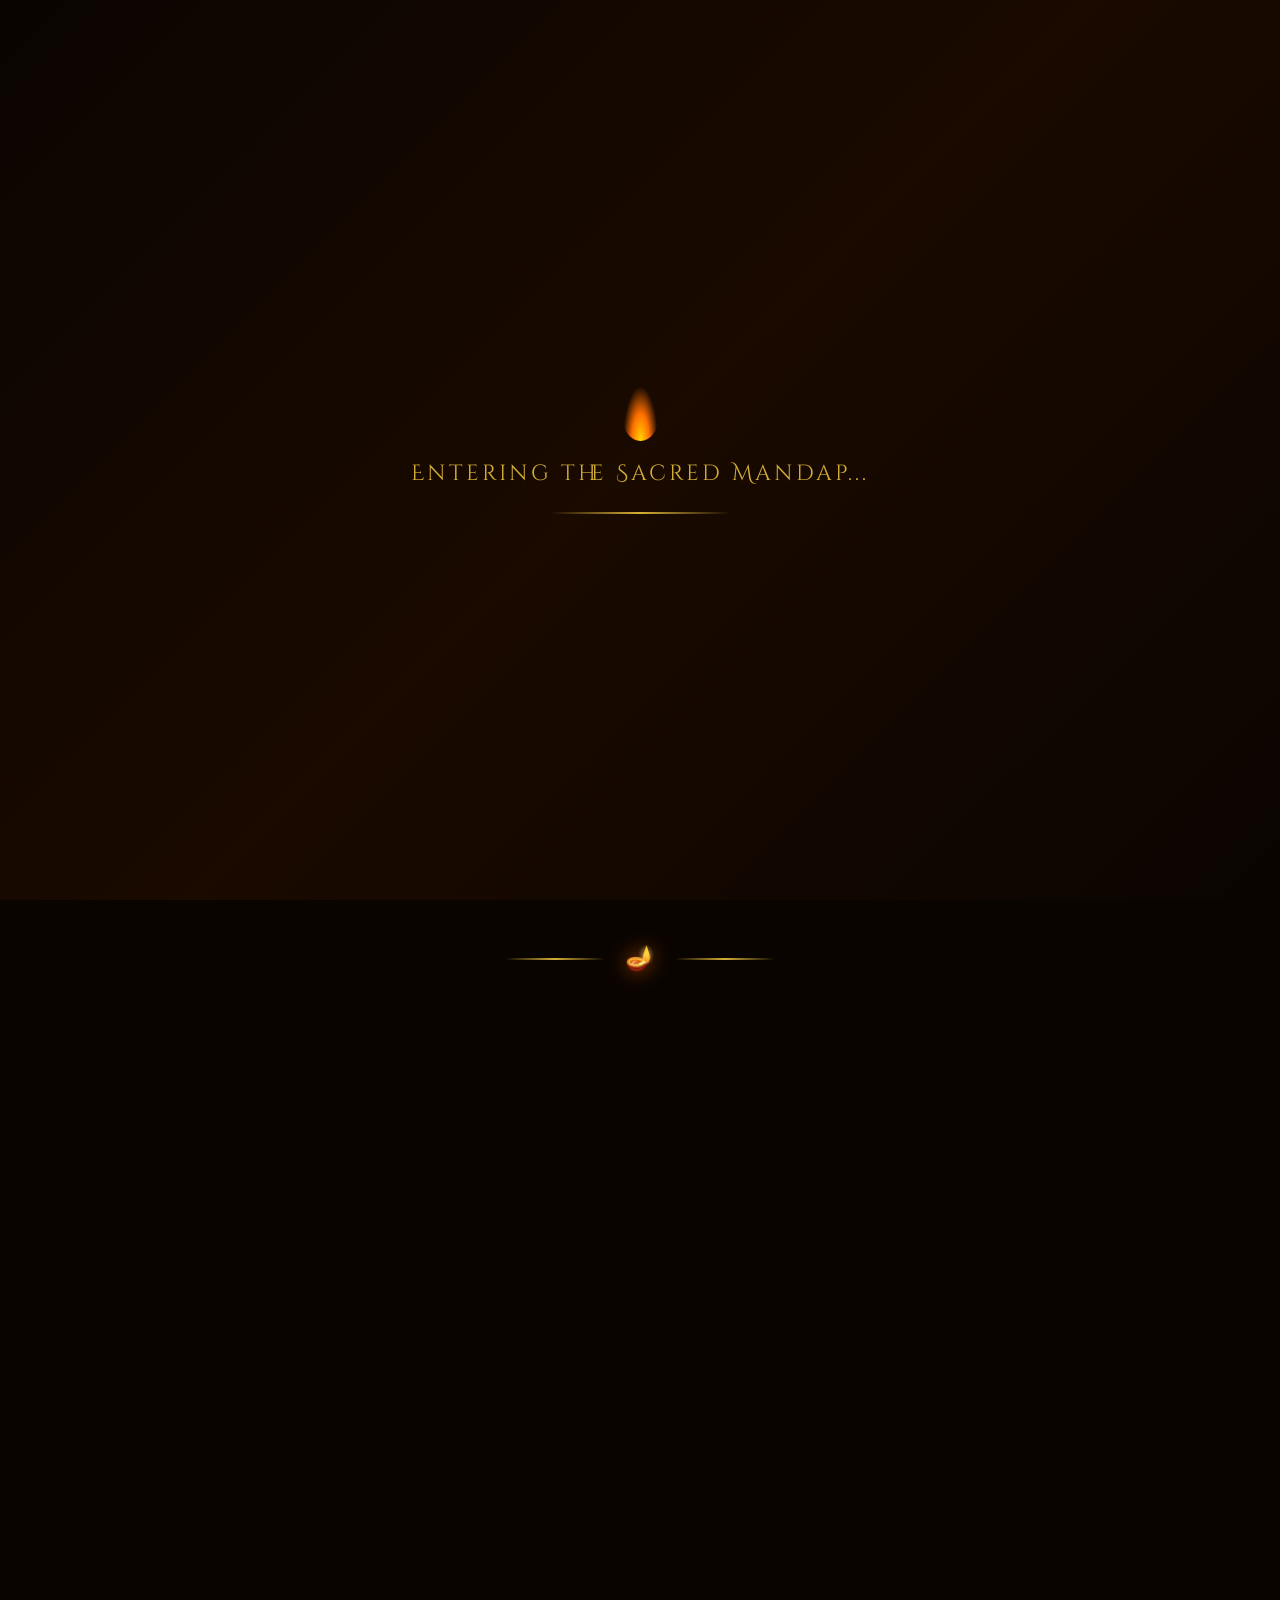
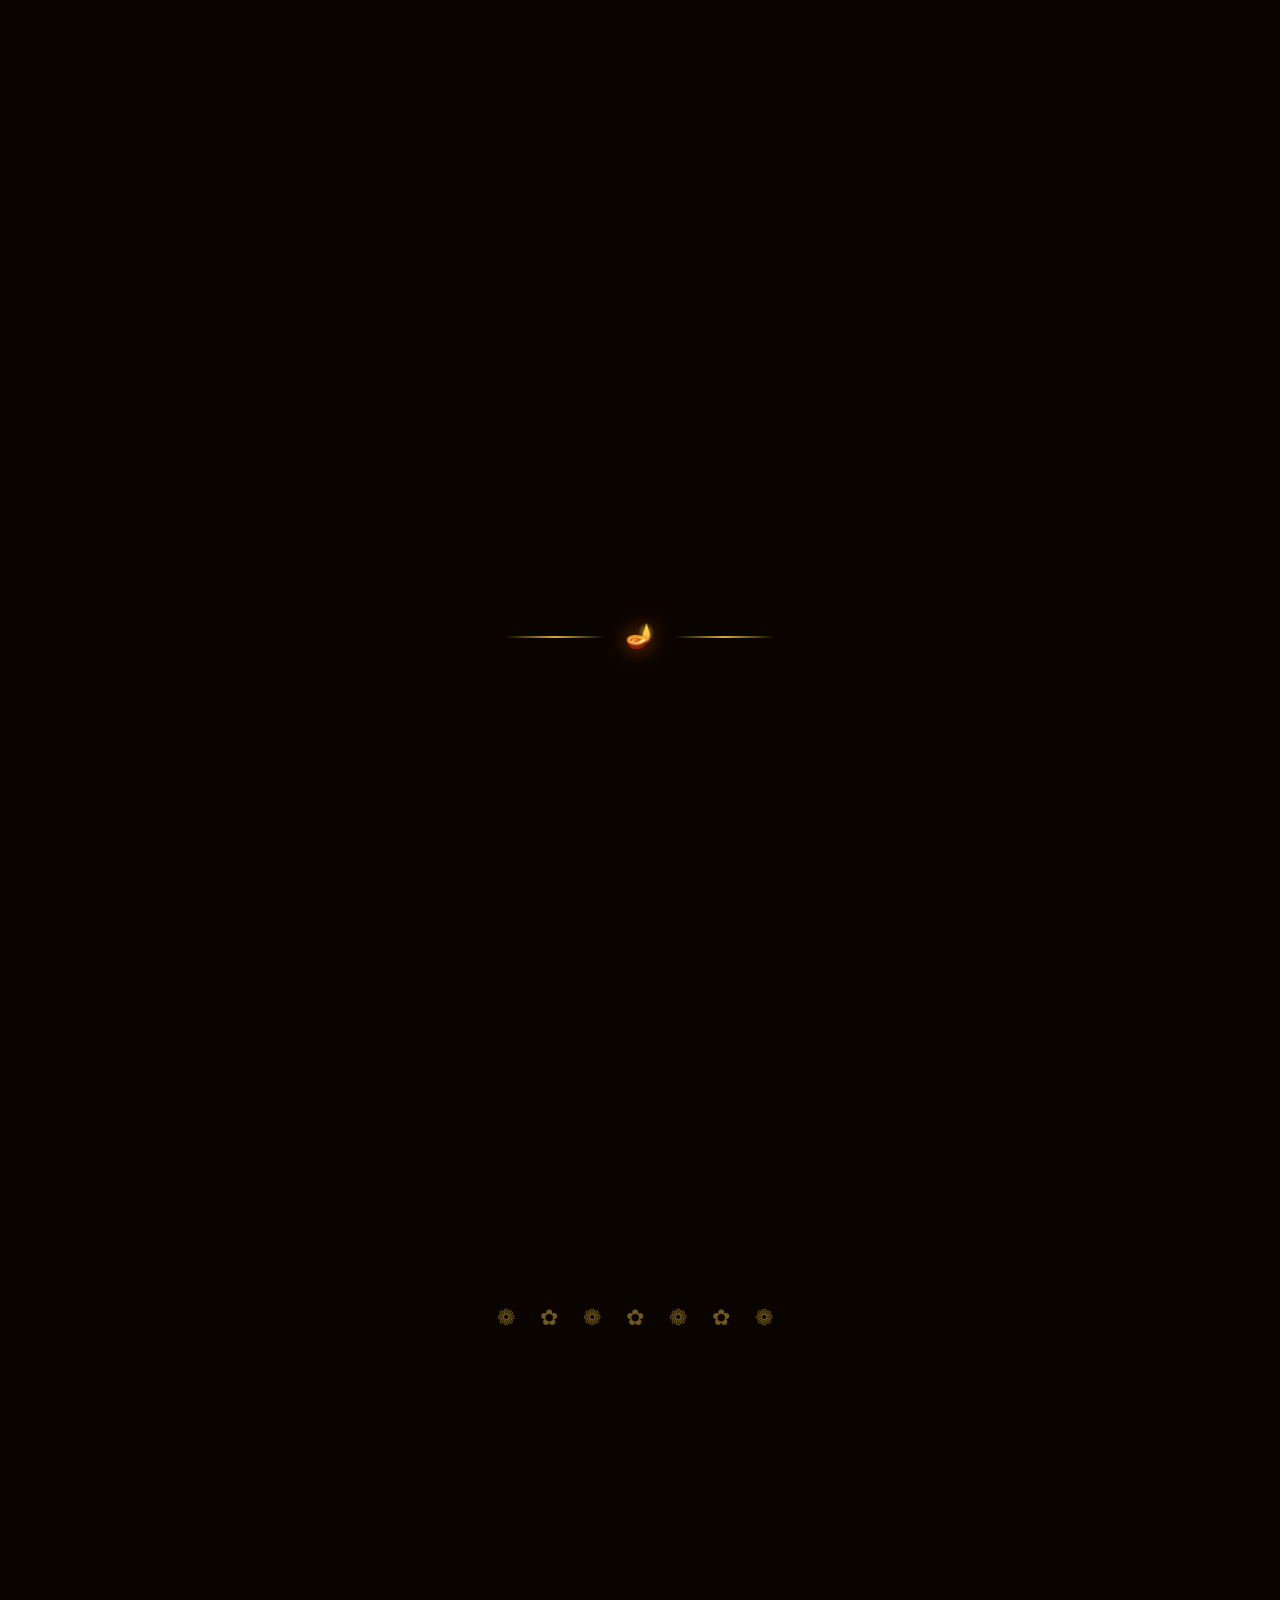
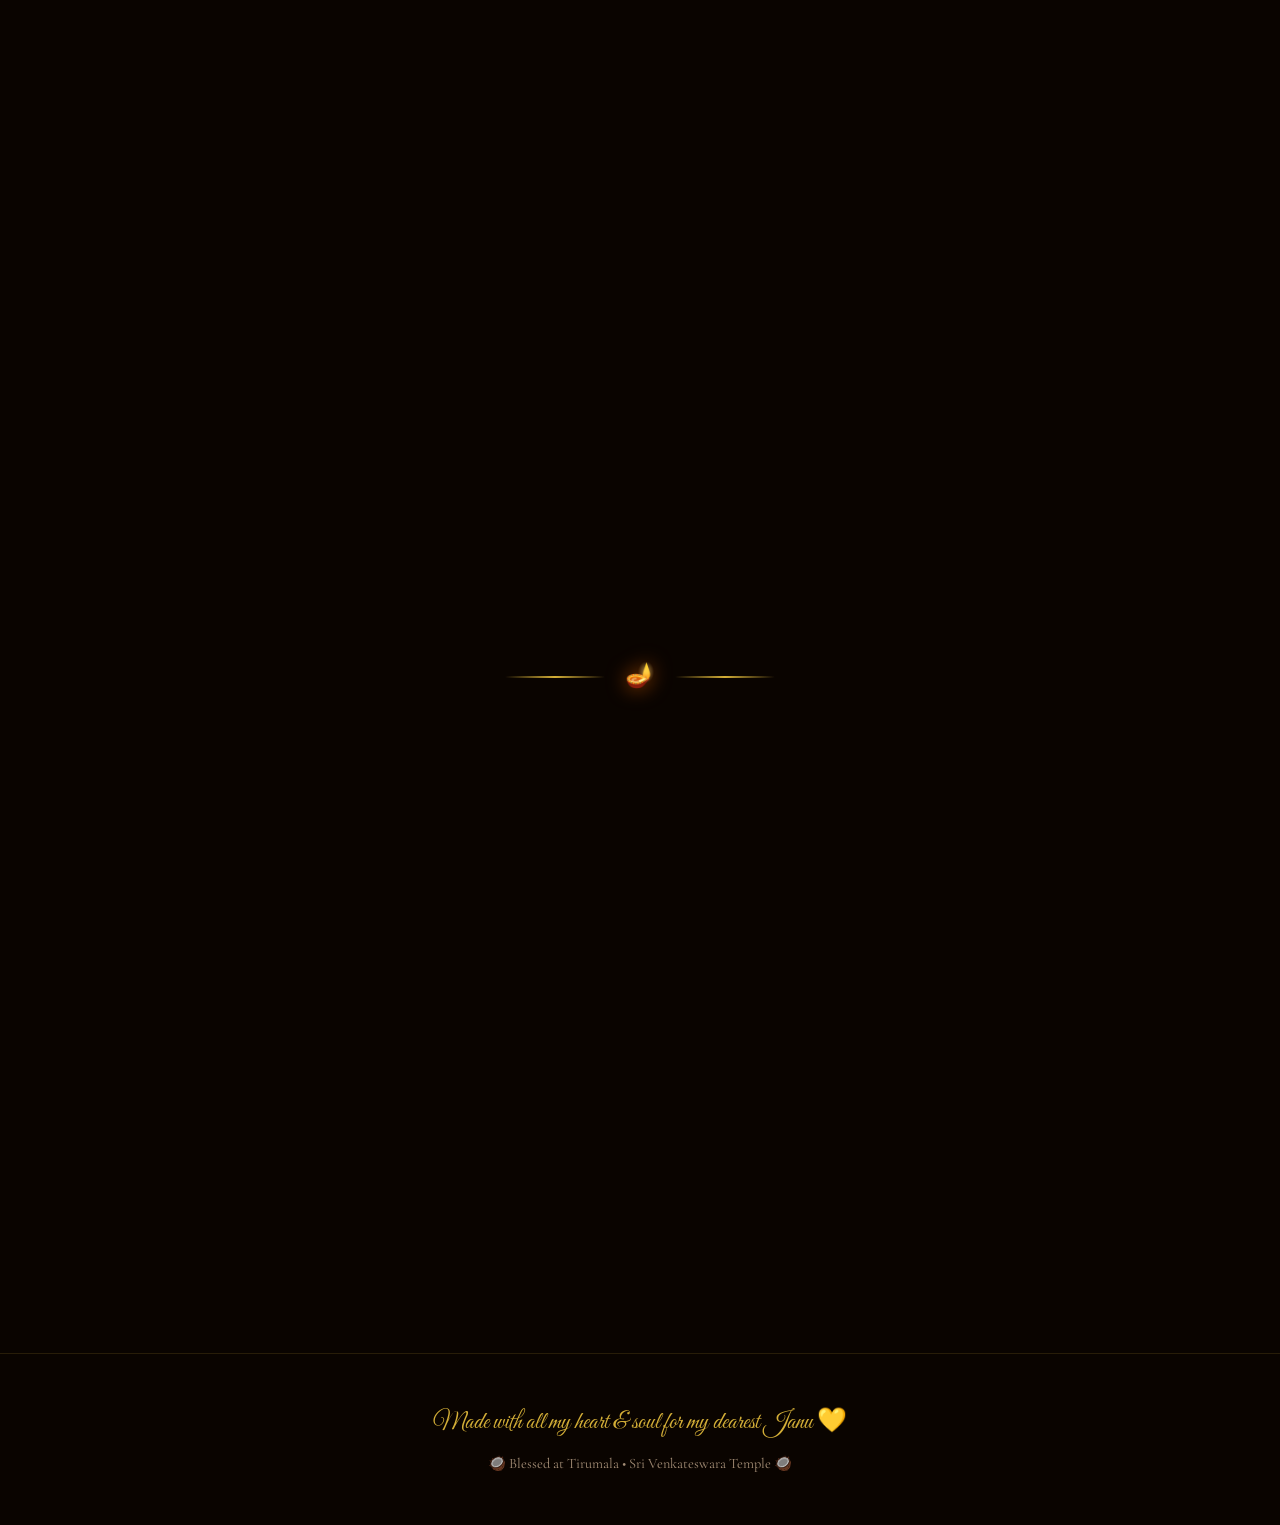
==== celebration.html @ 24739666 "💛 Sacred Wedding Proposal for Janu - Together Forever 💛" ====
<!DOCTYPE html>
<html lang="en">
<head>
  <meta charset="UTF-8">
  <meta name="viewport" content="width=device-width, initial-scale=1.0">
  <title>💛 He Said YES! — Sacred Union at Tirumala 💛</title>
  <link href="https://fonts.googleapis.com/css2?family=Cinzel+Decorative:wght@400;700;900&family=Cormorant+Garamond:ital,wght@0,400;0,600;0,700;1,400&family=Great+Vibes&display=swap" rel="stylesheet">
  <link rel="stylesheet" href="celebration.css">
</head>
<body>
  <audio id="bgMusic" src="assets/sakha.mp4" loop preload="auto"></audio>

  <!-- ENTRANCE OVERLAY -->
  <div class="entrance-overlay" id="entranceOverlay">
    <div class="entrance-flame"></div>
    <p class="entrance-text">Entering the Sacred Mandap...</p>
    <div class="entrance-shimmer"></div>
  </div>

  <!-- BACKGROUNDS -->
  <div class="bg-layer bg-wedding"></div>
  <div class="bg-layer bg-mandap"></div>
  <div class="bg-dark-overlay"></div>

  <!-- PARTICLES -->
  <canvas id="goldCanvas"></canvas>
  <canvas id="petalCanvas"></canvas>
  <canvas id="fireworkCanvas"></canvas>

  <!-- LIGHT RAYS -->
  <div class="divine-rays"></div>

  <!-- MAIN CONTENT -->
  <div class="content-wrapper">

    <!-- HERO CELEBRATION -->
    <section class="celeb-hero">
      <div class="mandap-frame">
        <span class="corner-decor tl">🌿</span>
        <span class="corner-decor tr">🌿</span>
        <span class="corner-decor bl">🌿</span>
        <span class="corner-decor br">🌿</span>
        <div class="lamp-hang left">🪔</div>
        <div class="lamp-hang right">🪔</div>

        <div class="om-symbol">🕉️</div>
        <h1 class="celeb-title">My Janu Said YES! 💛</h1>
        <p class="celeb-subtitle">~ Together Forever ~</p>
        <p class="celeb-subtitle" style="font-family: var(--font-b); font-size: 1.1rem; color: #E6C9A8; animation-delay: 1s;">My heart is complete — my husband, my soulmate, my everything</p>
        <div class="title-underline"></div>
        <p class="celeb-verse">
          "Janu, of all the blessings in my life,<br>
          you are the greatest gift God ever gave me."<br>
          — Your Wife, who loves you the most 💕
        </p>
      </div>
    </section>

    <!-- SACRED RITUALS SECTION -->
    <div class="divider"><span class="dline"></span><span class="ddiya">🪔</span><span class="dline"></span></div>

    <section class="rituals-section reveal">
      <h2 class="section-heading">🔔 My Seven Promises to You, Janu 🔔</h2>
      <div class="vows-grid">
        <div class="vow-card reveal-item" data-delay="0">
          <div class="vow-num">1</div>
          <div class="vow-icon">🌾</div>
          <h3>I Will Nourish Our Love</h3>
          <p>Janu, I promise to fill our home with warmth, your plate with love, and your heart with happiness every single day.</p>
        </div>
        <div class="vow-card reveal-item" data-delay="150">
          <div class="vow-num">2</div>
          <div class="vow-icon">💪</div>
          <h3>I Will Be Your Strength</h3>
          <p>When the world gets heavy, lean on me. I will be your rock, your shelter, your safe place — always, Janu.</p>
        </div>
        <div class="vow-card reveal-item" data-delay="300">
          <div class="vow-num">3</div>
          <div class="vow-icon">🙏</div>
          <h3>My Devotion Is Yours</h3>
          <p>The way I pray to God, that is how I love you — with complete surrender, faith, and devotion. You are my answered prayer.</p>
        </div>
        <div class="vow-card reveal-item" data-delay="450">
          <div class="vow-num">4</div>
          <div class="vow-icon">😊</div>
          <h3>Your Smile Is My World</h3>
          <p>Janu, your smile makes my entire universe light up. I promise to be the reason you smile every morning you wake up.</p>
        </div>
        <div class="vow-card reveal-item" data-delay="600">
          <div class="vow-num">5</div>
          <div class="vow-icon">👨‍👩‍👧‍👦</div>
          <h3>Our Beautiful Family</h3>
          <p>With you, every moment becomes a beautiful memory. Together we will build the most loving family this world has ever seen.</p>
        </div>
        <div class="vow-card reveal-item" data-delay="750">
          <div class="vow-num">6</div>
          <div class="vow-icon">🕊️</div>
          <h3>I Choose You Every Day</h3>
          <p>In every argument, I choose us. In every storm, I choose you. Janu, no matter what life brings — I will always choose you.</p>
        </div>
        <div class="vow-card reveal-item" data-delay="900">
          <div class="vow-num">7</div>
          <div class="vow-icon">💕</div>
          <h3>Seven Lifetimes With You</h3>
          <p>If God asks me to choose again in the next life, I will find you and marry you all over again. You are my forever, Janu.</p>
        </div>
      </div>
    </section>

    <!-- SACRED FIRE -->
    <div class="divider"><span class="dline"></span><span class="ddiya">🪔</span><span class="dline"></span></div>

    <section class="fire-section reveal">
      <h2 class="section-heading">🔥 Agni Saakshi — Our Eternal Flame 🔥</h2>
      <p class="fire-text">Janu, just like this sacred fire that never dies — my love for you burns brighter with every passing day. You are my warmth, my light, my everything.</p>
      <div class="havan-kund">
        <div class="fire-glow-ring"></div>
        <div class="flames-container">
          <div class="fl fl1"></div>
          <div class="fl fl2"></div>
          <div class="fl fl3"></div>
          <div class="fl fl4"></div>
          <div class="fl fl5"></div>
        </div>
        <div class="kund-base"></div>
        <div class="kund-bottom"></div>
      </div>
      <div class="mantra-text reveal">"ॐ सप्तपदी भव — With seven steps, we become friends for life"</div>
    </section>

    <!-- BLESSING SECTION -->
    <div class="rangoli-break">❁ ✿ ❁ ✿ ❁ ✿ ❁</div>

    <section class="blessing-section reveal">
      <div class="mandap-frame blessing-frame">
        <div class="blessing-icon">💖</div>
        <h2 class="blessing-title">My Heart to Yours, Janu</h2>
        <p class="blessing-text" id="blessingText">
          Janu, I don't know what I did to deserve someone as wonderful as you. 
          You are the best husband any wife could ever dream of. 
          You make me feel safe, loved, and cherished every single day. 
          When I see you, I see my whole world — my home, my peace, my happiness. 
          I love the way you care for me, the way you make me laugh, the way you hold my hand through everything. 
          No one in this entire universe can love you the way I do — because my love for you has no limit, no end, no condition. 
          You are my Janu, my soulmate, my answered prayer. 
          I love you more than words can ever say — today, tomorrow, and for every lifetime after this. 
          Your wife loves you the most in this world and beyond. 
          Govinda! Govinda! Govinda! 🙏
        </p>
        <div class="blessing-underline" id="blessingLine"></div>
      </div>
    </section>

    <!-- FOREVER SECTION -->
    <div class="divider"><span class="dline"></span><span class="ddiya">🪔</span><span class="dline"></span></div>

    <section class="forever-section reveal">
      <div class="forever-ring">💍</div>
      <h2 class="forever-title">Together Forever 💛</h2>
      <p class="forever-sub">Your wife loves you the most, Janu — today, tomorrow, and in every lifetime 💕</p>
      <div class="forever-diyas">
        <span class="fd">🪔</span><span class="fd">🪔</span><span class="fd">🪔</span><span class="fd">🪔</span><span class="fd">🪔</span>
      </div>
      <a href="index.html" class="back-btn">🏠 Return to Proposal</a>
    </section>

    <!-- FOOTER -->
    <footer class="celeb-footer">
      <p class="footer-main">Made with all my heart & soul for my dearest Janu 💛</p>
      <p class="footer-sub">🥥 Blessed at Tirumala • Sri Venkateswara Temple 🥥</p>
    </footer>

  </div>

  <!-- MUSIC CONTROL -->
  <div class="music-ctrl">
    <button class="music-btn" id="musicBtn" onclick="togglePanel()">🎵</button>
    <div class="music-panel" id="musicPanel">
      <label>🎶 WEDDING MUSIC</label>
      <button class="ctrl-btn" id="playBtn" onclick="togglePlay()">▶ Play Mangala Vaadyam</button>
      <label>📂 YOUR SONG</label>
      <input type="file" accept="audio/*" onchange="uploadSong(event)">
      <label>📜 TRACKS</label>
      <select id="trackSelect" onchange="switchTrack(this.value)">
        <option value="sakha">🎵 Sakha</option>
      </select>
    </div>
  </div>

  <script src="celebration.js"></script>
</body>
</html>
---- celebration.css ----
:root {
  --gold: #D4AF37; --gold-light: #FFD700; --red-deep: #8B0000;
  --red-vermillion: #C62828; --ivory: #F8F1E5; --beige: #E6C9A8;
  --green: #2E7D32; --orange: #FF6F00;
  --font-h: 'Cinzel Decorative', serif;
  --font-b: 'Cormorant Garamond', serif;
  --font-a: 'Great Vibes', cursive;
}
*, *::before, *::after { margin:0; padding:0; box-sizing:border-box; }
html { scroll-behavior:smooth; overflow-x:hidden; }
body { font-family:var(--font-b); background:#0a0400; color:#f0e6d2; overflow-x:hidden; line-height:1.6; }

/* === ENTRANCE === */
.entrance-overlay {
  position:fixed; inset:0; z-index:10000;
  background:linear-gradient(135deg,#0a0400,#1a0a00,#0a0400);
  display:flex; flex-direction:column; align-items:center; justify-content:center;
  transition:opacity 1.2s ease, visibility 1.2s ease;
}
.entrance-overlay.hidden { opacity:0; visibility:hidden; pointer-events:none; }
.entrance-flame {
  width:35px; height:55px; margin-bottom:15px;
  background:radial-gradient(ellipse at bottom,var(--gold-light),var(--orange),transparent 70%);
  border-radius:50% 50% 50% 50%/60% 60% 40% 40%;
  animation:flame .5s ease-in-out infinite alternate;
}
.entrance-text {
  font-family:var(--font-h); color:var(--gold); font-size:1.4rem;
  letter-spacing:3px; opacity:0; animation:fadeUp 1s ease .5s forwards;
}
.entrance-shimmer {
  width:180px; height:2px; margin-top:20px;
  background:linear-gradient(90deg,transparent,var(--gold),transparent);
  animation:shimmer 2s ease infinite;
}

/* === BACKGROUNDS === */
.bg-layer { position:fixed; inset:0; z-index:-3; background-size:cover; background-position:center; }
.bg-wedding { background-image:url('assets/tirupathi-wedding.png'); opacity:.5; }
.bg-mandap { background-image:url('assets/temple-mandap.png'); opacity:.25; mix-blend-mode:overlay; }
.bg-dark-overlay {
  position:fixed; inset:0; z-index:-2;
  background:linear-gradient(180deg,rgba(10,4,0,.6),rgba(10,4,0,.3) 50%,rgba(10,4,0,.7));
}
#goldCanvas, #petalCanvas, #fireworkCanvas { position:fixed; inset:0; z-index:1; pointer-events:none; }
.divine-rays {
  position:fixed; top:-60%; left:50%; transform:translateX(-50%);
  width:220vw; height:120vh; z-index:1; pointer-events:none; opacity:.4;
  background:conic-gradient(from 180deg at 50% 0%,
    transparent 38%,rgba(212,175,55,.07) 44%,transparent 50%,
    transparent 56%,rgba(255,215,0,.05) 60%,transparent 64%);
  animation:rotateRays 40s linear infinite;
}
.content-wrapper { position:relative; z-index:2; }

/* === MANDAP FRAME === */
.mandap-frame {
  position:relative; border:3px solid var(--gold); padding:60px 40px;
  margin:0 auto; max-width:850px;
  background:rgba(10,4,0,.7); backdrop-filter:blur(12px);
  box-shadow:0 0 80px rgba(212,175,55,.15), inset 0 0 80px rgba(212,175,55,.04);
}
.mandap-frame::before, .mandap-frame::after {
  content:''; position:absolute; width:35px; height:35px; border:3px solid var(--gold);
}
.mandap-frame::before { top:8px; left:8px; border-right:none; border-bottom:none; }
.mandap-frame::after { bottom:8px; right:8px; border-left:none; border-top:none; }
.corner-decor { position:absolute; font-size:3rem; opacity:.3; }
.corner-decor.tl { top:5px; left:5px; transform:rotate(-30deg); }
.corner-decor.tr { top:5px; right:5px; transform:rotate(30deg) scaleX(-1); }
.corner-decor.bl { bottom:5px; left:5px; transform:rotate(30deg); }
.corner-decor.br { bottom:5px; right:5px; transform:rotate(-30deg) scaleX(-1); }
.lamp-hang {
  position:absolute; top:0; font-size:2.2rem;
  animation:swing 3s ease-in-out infinite; transform-origin:top center;
  filter:drop-shadow(0 0 12px rgba(255,111,0,.5));
}
.lamp-hang.left { left:4%; }
.lamp-hang.right { right:4%; }

/* === HERO === */
.celeb-hero { min-height:100vh; display:flex; align-items:center; justify-content:center; padding:40px 20px; }
.om-symbol {
  display:block; text-align:center; font-size:3rem;
  text-shadow:0 0 40px rgba(212,175,55,.5); margin-bottom:15px;
}
.celeb-title {
  font-family:var(--font-h); text-align:center;
  font-size:clamp(2rem,5.5vw,3.8rem);
  background:linear-gradient(135deg,var(--gold),var(--gold-light));
  -webkit-background-clip:text; -webkit-text-fill-color:transparent;
  background-clip:text; line-height:1.3; margin-bottom:12px;
  opacity:0; animation:fadeUp 1.2s ease .3s forwards;
}
.celeb-subtitle {
  font-family:var(--font-a); text-align:center;
  font-size:clamp(1.2rem,3vw,2rem); color:var(--beige);
  opacity:0; animation:fadeUp 1.2s ease .8s forwards;
}
.title-underline {
  width:0; height:3px; margin:25px auto;
  background:linear-gradient(90deg,transparent,var(--gold),transparent);
  animation:growLine 1.5s ease 1.5s forwards;
}
.celeb-verse {
  font-family:var(--font-b); text-align:center; font-style:italic;
  font-size:1.15rem; color:var(--beige); opacity:.8; margin-top:15px;
  opacity:0; animation:fadeUp 1s ease 2s forwards;
}

/* === DIVIDERS === */
.divider { display:flex; align-items:center; justify-content:center; gap:20px; padding:40px 0; }
.dline { width:100px; height:2px; background:linear-gradient(90deg,transparent,var(--gold),transparent); }
.ddiya { font-size:1.5rem; animation:diyaPulse 2s ease-in-out infinite; filter:drop-shadow(0 0 10px rgba(255,111,0,.6)); }
.rangoli-break { text-align:center; padding:30px 0; font-size:1.4rem; opacity:.5; letter-spacing:10px; color:var(--gold); }

/* === SECTIONS === */
section { padding:80px 20px; }
.section-heading {
  font-family:var(--font-h); text-align:center;
  font-size:clamp(1.4rem,3.5vw,2.2rem);
  background:linear-gradient(135deg,var(--gold),var(--gold-light));
  -webkit-background-clip:text; -webkit-text-fill-color:transparent;
  background-clip:text; margin-bottom:45px;
}

/* === VOWS === */
.vows-grid {
  display:grid; grid-template-columns:repeat(auto-fit,minmax(240px,1fr));
  gap:25px; max-width:900px; margin:0 auto;
}
.vow-card {
  background:rgba(248,241,229,.08); border:1px solid rgba(212,175,55,.25);
  border-radius:16px; padding:30px 20px; text-align:center;
  backdrop-filter:blur(8px); position:relative; overflow:hidden;
  opacity:0; transform:translateY(30px); transition:all .6s ease;
  box-shadow:0 4px 25px rgba(0,0,0,.2);
}
.vow-card.visible { opacity:1; transform:translateY(0); }
.vow-card:hover { transform:translateY(-5px); box-shadow:0 8px 40px rgba(212,175,55,.15); border-color:var(--gold); }
.vow-num {
  position:absolute; top:10px; right:15px;
  font-family:var(--font-h); font-size:2.5rem; opacity:.1; color:var(--gold);
}
.vow-icon { font-size:2.5rem; margin-bottom:12px; }
.vow-card h3 { font-family:var(--font-h); font-size:1rem; color:var(--gold); letter-spacing:2px; margin-bottom:10px; }
.vow-card p { font-size:.95rem; color:var(--beige); line-height:1.5; }

/* === FIRE === */
.fire-section { text-align:center; }
.fire-text { font-style:italic; color:var(--beige); max-width:500px; margin:0 auto 35px; font-size:1.1rem; }
.havan-kund { width:220px; height:160px; margin:0 auto; position:relative; }
.kund-base {
  position:absolute; bottom:0; left:50%; transform:translateX(-50%);
  width:200px; height:35px; background:linear-gradient(180deg,#8B4513,#4a1e06);
  border-radius:0 0 50% 50%; box-shadow:0 5px 20px rgba(0,0,0,.5);
}
.kund-bottom {
  position:absolute; bottom:-8px; left:50%; transform:translateX(-50%);
  width:160px; height:15px; background:#3a1505; border-radius:0 0 40% 40%;
}
.flames-container { position:absolute; bottom:28px; left:50%; transform:translateX(-50%); width:120px; height:110px; }
.fl {
  position:absolute; bottom:0; border-radius:50% 50% 50% 50%/60% 60% 40% 40%;
  animation:flame .35s ease-in-out infinite alternate;
}
.fl1 { width:45px; height:80px; left:38px; background:radial-gradient(ellipse at bottom,#fff8,#FFD700,var(--orange),transparent 85%); }
.fl2 { width:30px; height:60px; left:20px; background:radial-gradient(ellipse at bottom,#FFA500,var(--orange),transparent 80%); animation-delay:.1s; }
.fl3 { width:30px; height:60px; left:62px; background:radial-gradient(ellipse at bottom,#FFA500,#ff4500,transparent 80%); animation-delay:.2s; }
.fl4 { width:20px; height:45px; left:10px; background:radial-gradient(ellipse at bottom,#FFD700,transparent 80%); animation-delay:.15s; }
.fl5 { width:20px; height:45px; left:78px; background:radial-gradient(ellipse at bottom,#FFD700,transparent 80%); animation-delay:.25s; }
.fire-glow-ring {
  position:absolute; bottom:-15px; left:50%; transform:translateX(-50%);
  width:280px; height:120px; border-radius:50%;
  background:radial-gradient(ellipse,rgba(255,111,0,.35),transparent 65%);
  animation:glowP 2s ease-in-out infinite;
}
.mantra-text {
  font-family:var(--font-b); font-size:1rem; color:var(--gold);
  margin-top:35px; font-style:italic; opacity:.8;
}

/* === BLESSING === */
.blessing-section { display:flex; justify-content:center; padding:80px 20px; }
.blessing-frame { text-align:center; max-width:700px; }
.blessing-icon { font-size:3rem; margin-bottom:15px; }
.blessing-title {
  font-family:var(--font-h); font-size:clamp(1.3rem,3vw,2rem);
  background:linear-gradient(135deg,var(--gold),var(--gold-light));
  -webkit-background-clip:text; -webkit-text-fill-color:transparent;
  background-clip:text; margin-bottom:30px;
}
.blessing-text {
  font-size:clamp(1.05rem,2vw,1.25rem); color:var(--beige);
  line-height:2; font-style:italic;
}
.blessing-text .bword {
  display:inline-block; opacity:0; transform:translateY(8px);
  transition:opacity .4s ease, transform .4s ease; margin:0 3px;
}
.blessing-text .bword.vis { opacity:1; transform:translateY(0); }
.blessing-underline { width:0; height:3px; margin:30px auto 0; background:linear-gradient(90deg,transparent,var(--gold),transparent); transition:width 1s ease; }
.blessing-underline.vis { width:180px; }

/* === FOREVER === */
.forever-section { text-align:center; padding:80px 20px; }
.forever-ring { font-size:5rem; animation:floatS 3s ease-in-out infinite; }
.forever-title {
  font-family:var(--font-a); font-size:clamp(2rem,5vw,3.5rem); color:var(--gold);
  text-shadow:0 0 30px rgba(212,175,55,.4); margin:15px 0;
}
.forever-sub { color:var(--beige); font-size:1.1rem; font-style:italic; }
.forever-diyas { display:flex; gap:25px; justify-content:center; margin:30px 0; font-size:1.8rem; }
.fd { animation:diyaPulse 2s ease-in-out infinite; }
.fd:nth-child(2) { animation-delay:.4s; }
.fd:nth-child(3) { animation-delay:.8s; }
.fd:nth-child(4) { animation-delay:1.2s; }
.fd:nth-child(5) { animation-delay:1.6s; }
.back-btn {
  display:inline-block; margin-top:20px; padding:14px 35px;
  font-family:var(--font-h); font-size:.9rem; letter-spacing:2px;
  color:var(--gold); border:2px solid var(--gold); border-radius:50px;
  text-decoration:none; transition:all .3s ease;
}
.back-btn:hover { background:rgba(212,175,55,.15); box-shadow:0 0 30px rgba(212,175,55,.3); transform:scale(1.05); }

/* === FOOTER === */
.celeb-footer { text-align:center; padding:50px 20px; border-top:1px solid rgba(212,175,55,.15); }
.footer-main { font-family:var(--font-a); font-size:1.5rem; color:var(--gold); }
.footer-sub { font-size:.9rem; color:var(--beige); margin-top:10px; opacity:.7; }

/* === MUSIC === */
.music-ctrl { position:fixed; bottom:30px; right:30px; z-index:1000; }
.music-btn {
  width:56px; height:56px; border-radius:50%;
  background:linear-gradient(135deg,var(--gold),var(--gold-light));
  border:2px solid var(--gold); cursor:pointer; font-size:1.4rem;
  display:flex; align-items:center; justify-content:center;
  box-shadow:0 4px 20px rgba(212,175,55,.3); transition:all .3s ease;
}
.music-btn:hover { transform:scale(1.1); }
.music-btn.playing { animation:musicP 1.5s ease-in-out infinite; }
.music-panel {
  position:absolute; bottom:70px; right:0;
  background:rgba(20,10,2,.92); backdrop-filter:blur(12px);
  border:2px solid var(--gold); border-radius:16px;
  padding:18px; width:250px; display:none; flex-direction:column; gap:10px;
  box-shadow:0 10px 40px rgba(0,0,0,.4);
}
.music-panel.open { display:flex; }
.music-panel label { font-family:var(--font-h); font-size:.65rem; color:var(--gold); letter-spacing:2px; }
.music-panel input[type="file"] { font-size:.8rem; color:var(--beige); }
.music-panel select { padding:8px; border:1px solid var(--gold); border-radius:8px; background:rgba(248,241,229,.1); color:var(--beige); font-family:var(--font-b); }
.ctrl-btn {
  padding:10px 16px; font-family:var(--font-h); font-size:.75rem;
  background:linear-gradient(135deg,var(--gold),var(--gold-light));
  color:#1a0a00; border:none; border-radius:8px; cursor:pointer; letter-spacing:1px;
  transition:all .3s ease;
}
.ctrl-btn:hover { transform:scale(1.03); box-shadow:0 0 20px rgba(212,175,55,.4); }

/* === REVEAL === */
.reveal { opacity:0; transform:translateY(35px); transition:all .8s ease-out; }
.reveal.visible { opacity:1; transform:translateY(0); }

/* === KEYFRAMES === */
@keyframes fadeUp { to { opacity:1; transform:translateY(0); } }
@keyframes flame {
  0% { transform:scaleY(1) scaleX(1) rotate(-2deg); }
  100% { transform:scaleY(1.12) scaleX(.88) rotate(2deg); }
}
@keyframes shimmer { 0% { transform:translateX(-180px); } 100% { transform:translateX(180px); } }
@keyframes rotateRays { to { transform:translateX(-50%) rotate(360deg); } }
@keyframes diyaPulse {
  0%,100% { opacity:1; filter:drop-shadow(0 0 8px rgba(255,111,0,.6)); }
  50% { opacity:.7; filter:drop-shadow(0 0 22px rgba(255,111,0,.9)); }
}
@keyframes glowP {
  0%,100% { opacity:.5; transform:translateX(-50%) scale(1); }
  50% { opacity:1; transform:translateX(-50%) scale(1.1); }
}
@keyframes floatS { 0%,100% { transform:translateY(0); } 50% { transform:translateY(-18px); } }
@keyframes swing { 0%,100% { transform:rotate(-5deg); } 50% { transform:rotate(5deg); } }
@keyframes growLine { to { width:200px; } }
@keyframes musicP {
  0%,100% { box-shadow:0 0 20px rgba(212,175,55,.3); }
  50% { box-shadow:0 0 45px rgba(212,175,55,.7); }
}

/* === RESPONSIVE === */
@media (max-width:768px) {
  .mandap-frame { padding:40px 20px; margin:0 15px; }
  .vows-grid { grid-template-columns:1fr 1fr; }
  .lamp-hang { font-size:1.5rem; }
  .corner-decor { font-size:2rem; }
}
@media (max-width:480px) {
  .vows-grid { grid-template-columns:1fr; }
  .havan-kund { transform:scale(.85); }
}
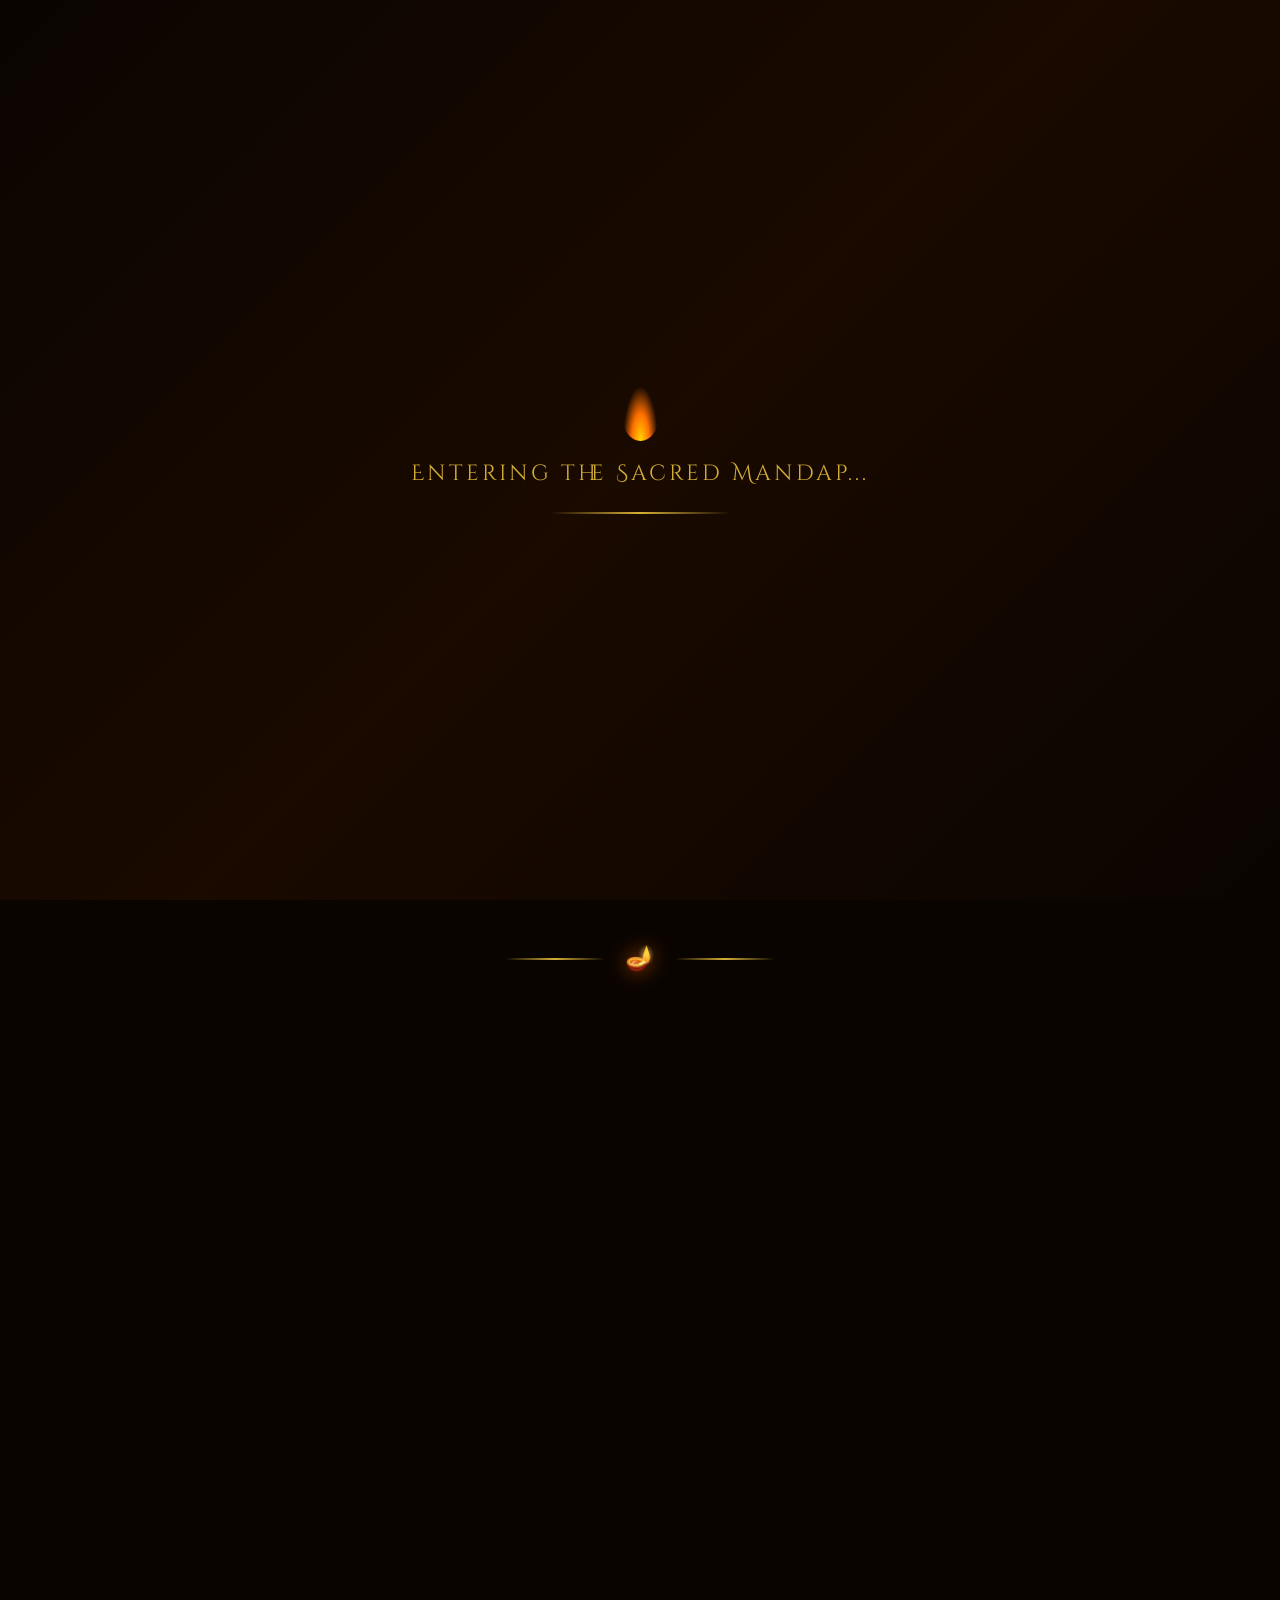
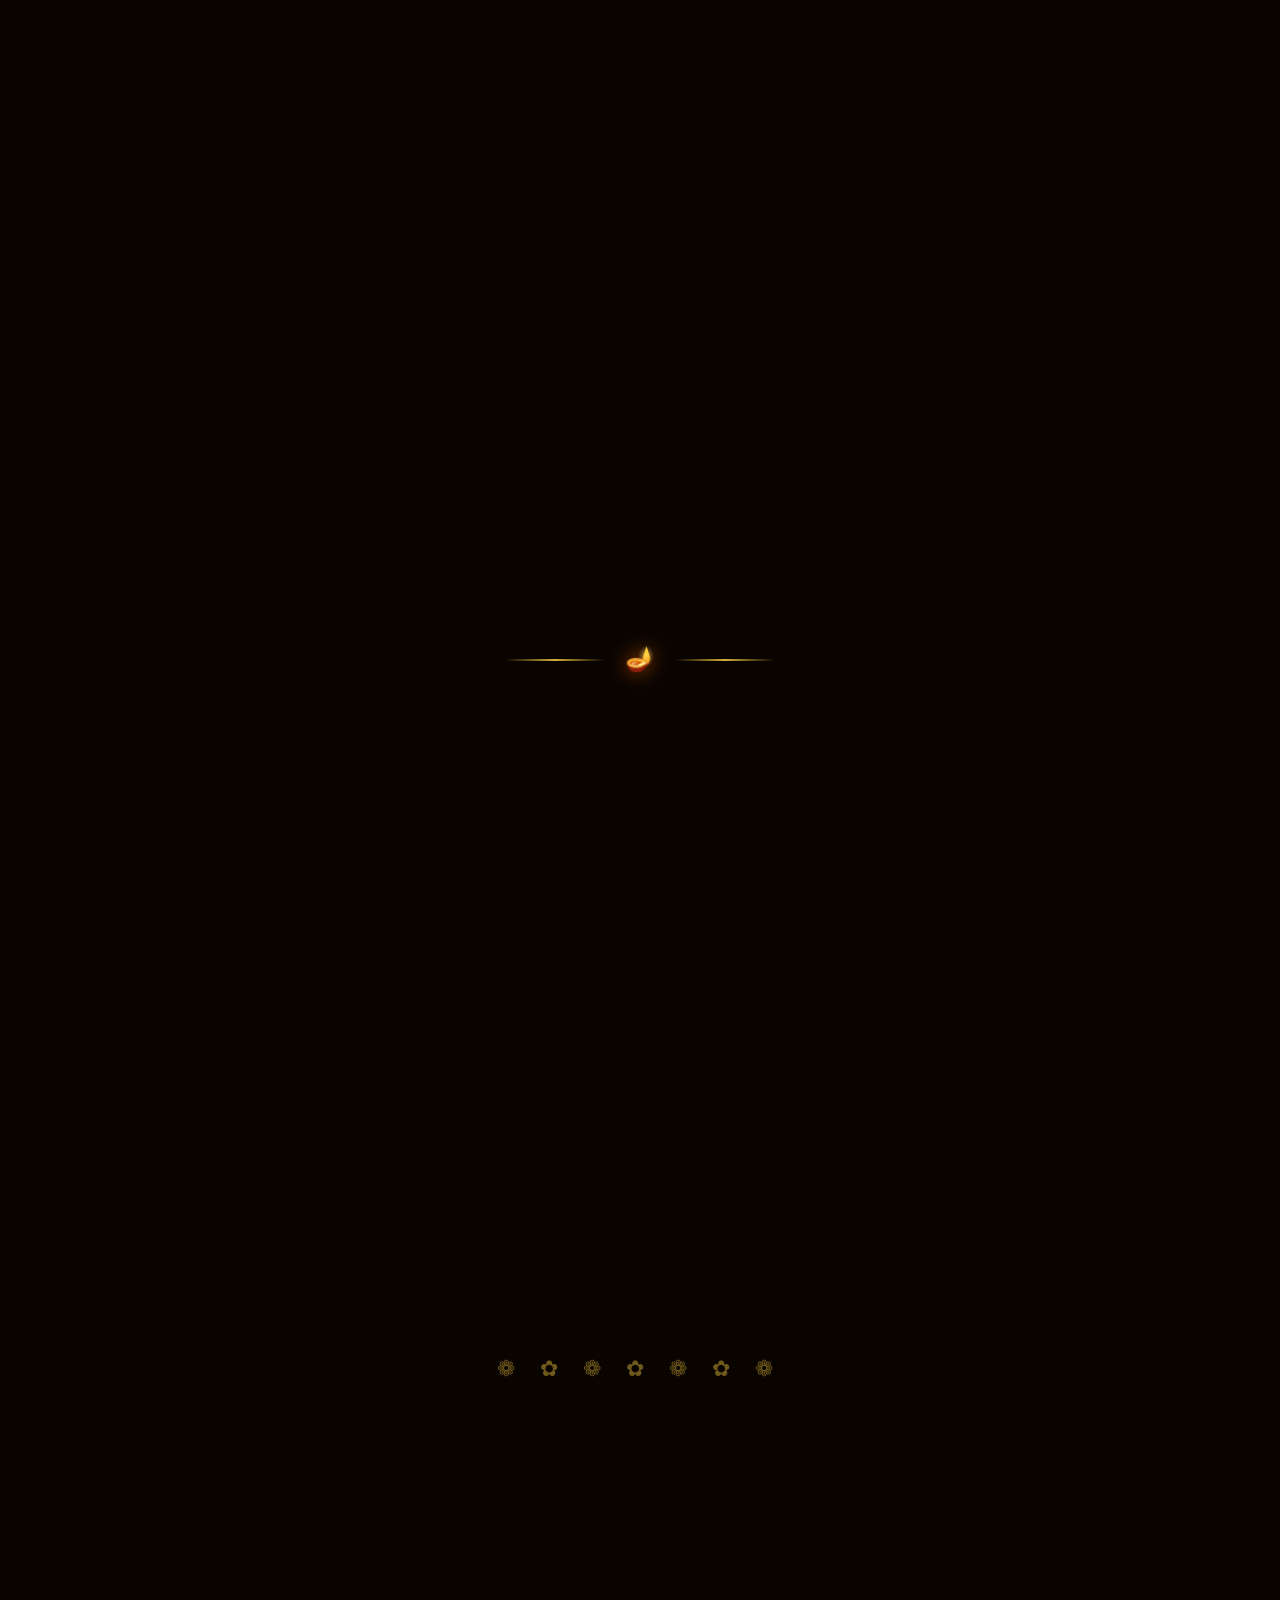
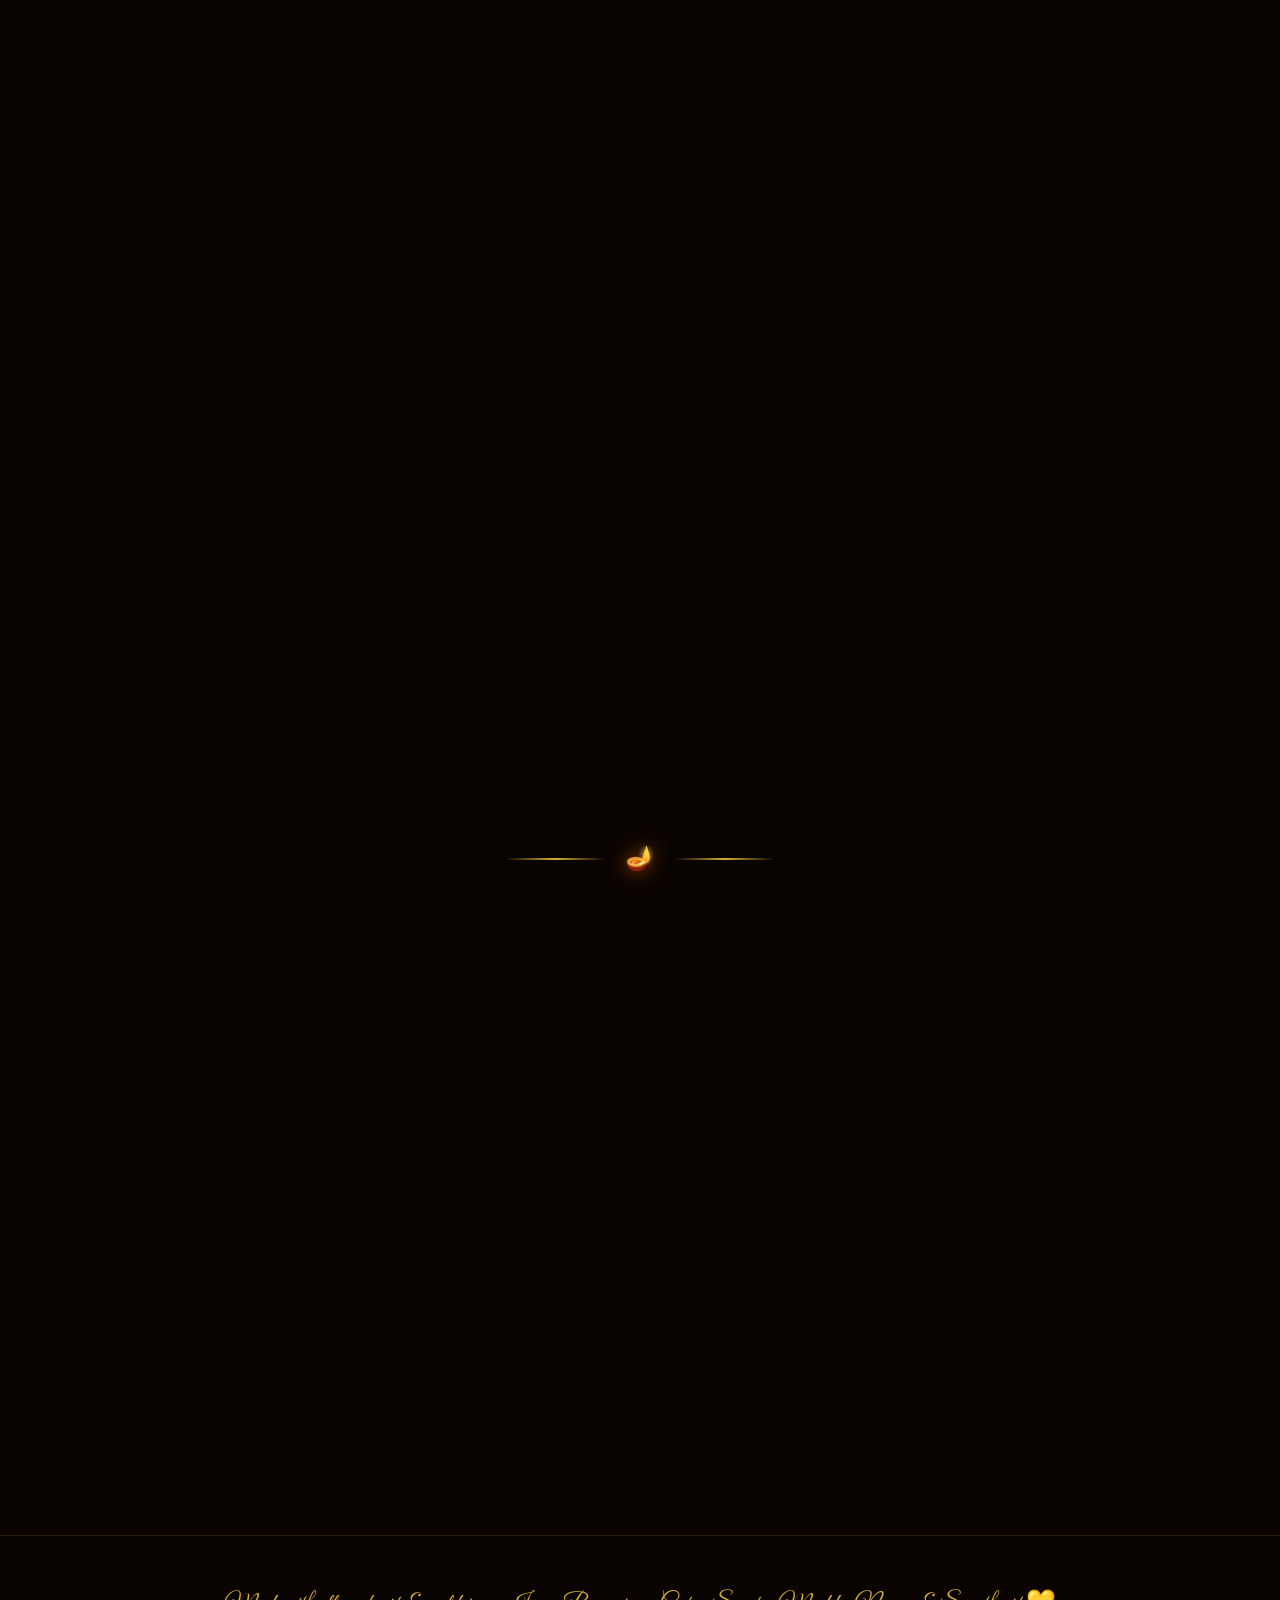
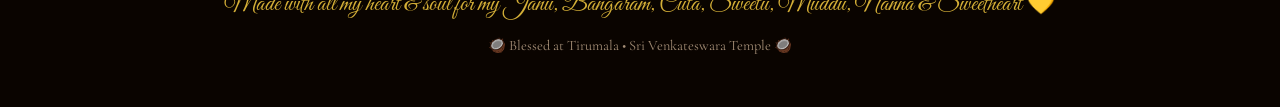
==== commit 98bb23b7: "Added pet names Cuta Sweetu Muddu Bangaram Nanna Sweetheart throughout proposal and celebration" ====
--- a/celebration.html
+++ b/celebration.html
@@ -44,14 +44,14 @@
         <div class="lamp-hang right">🪔</div>
 
         <div class="om-symbol">🕉️</div>
-        <h1 class="celeb-title">My Janu Said YES! 💛</h1>
+        <h1 class="celeb-title">My Bangaram Said YES! 💛</h1>
         <p class="celeb-subtitle">~ Together Forever ~</p>
-        <p class="celeb-subtitle" style="font-family: var(--font-b); font-size: 1.1rem; color: #E6C9A8; animation-delay: 1s;">My heart is complete — my husband, my soulmate, my everything</p>
+        <p class="celeb-subtitle" style="font-family: var(--font-b); font-size: 1.1rem; color: #E6C9A8; animation-delay: 1s;">My Janu, my Sweetu, my Cuta — my heart is complete</p>
         <div class="title-underline"></div>
         <p class="celeb-verse">
-          "Janu, of all the blessings in my life,<br>
+          "My Bangaram, of all the blessings in my life,<br>
           you are the greatest gift God ever gave me."<br>
-          — Your Wife, who loves you the most 💕
+          — Your Wife, who loves her Nanna the most 💕
         </p>
       </div>
     </section>
@@ -60,49 +60,49 @@
     <div class="divider"><span class="dline"></span><span class="ddiya">🪔</span><span class="dline"></span></div>
 
     <section class="rituals-section reveal">
-      <h2 class="section-heading">🔔 My Seven Promises to You, Janu 🔔</h2>
+      <h2 class="section-heading">🔔 My Seven Promises to You, My Bangaram 🔔</h2>
       <div class="vows-grid">
         <div class="vow-card reveal-item" data-delay="0">
           <div class="vow-num">1</div>
           <div class="vow-icon">🌾</div>
           <h3>I Will Nourish Our Love</h3>
-          <p>Janu, I promise to fill our home with warmth, your plate with love, and your heart with happiness every single day.</p>
+          <p>My Sweetu, I promise to fill our home with warmth, your plate with love, and your heart with happiness every single day.</p>
         </div>
         <div class="vow-card reveal-item" data-delay="150">
           <div class="vow-num">2</div>
           <div class="vow-icon">💪</div>
           <h3>I Will Be Your Strength</h3>
-          <p>When the world gets heavy, lean on me. I will be your rock, your shelter, your safe place — always, Janu.</p>
+          <p>When the world gets heavy, lean on me, Muddu. I will be your rock, your shelter, your safe place — always, my Bangaram.</p>
         </div>
         <div class="vow-card reveal-item" data-delay="300">
           <div class="vow-num">3</div>
           <div class="vow-icon">🙏</div>
           <h3>My Devotion Is Yours</h3>
-          <p>The way I pray to God, that is how I love you — with complete surrender, faith, and devotion. You are my answered prayer.</p>
+          <p>The way I pray to God, that is how I love you, Nanna — with complete surrender, faith, and devotion. You are my answered prayer, my Cuta.</p>
         </div>
         <div class="vow-card reveal-item" data-delay="450">
           <div class="vow-num">4</div>
           <div class="vow-icon">😊</div>
           <h3>Your Smile Is My World</h3>
-          <p>Janu, your smile makes my entire universe light up. I promise to be the reason you smile every morning you wake up.</p>
+          <p>My Sweetheart, your smile makes my entire universe light up. I promise to be the reason my Janu smiles every morning he wakes up.</p>
         </div>
         <div class="vow-card reveal-item" data-delay="600">
           <div class="vow-num">5</div>
           <div class="vow-icon">👨‍👩‍👧‍👦</div>
           <h3>Our Beautiful Family</h3>
-          <p>With you, every moment becomes a beautiful memory. Together we will build the most loving family this world has ever seen.</p>
+          <p>With my Bangaram, every moment becomes a beautiful memory. Together, Sweetu, we will build the most loving family this world has ever seen.</p>
         </div>
         <div class="vow-card reveal-item" data-delay="750">
           <div class="vow-num">6</div>
           <div class="vow-icon">🕊️</div>
           <h3>I Choose You Every Day</h3>
-          <p>In every argument, I choose us. In every storm, I choose you. Janu, no matter what life brings — I will always choose you.</p>
+          <p>In every argument, I choose us. In every storm, I choose my Cuta. Nanna, no matter what life brings — I will always choose you, my Muddu.</p>
         </div>
         <div class="vow-card reveal-item" data-delay="900">
           <div class="vow-num">7</div>
           <div class="vow-icon">💕</div>
           <h3>Seven Lifetimes With You</h3>
-          <p>If God asks me to choose again in the next life, I will find you and marry you all over again. You are my forever, Janu.</p>
+          <p>If God asks me to choose again in the next life, I will find my Bangaram and marry him all over again. You are my forever, Sweetheart, my Janu.</p>
         </div>
       </div>
     </section>
@@ -112,7 +112,7 @@
 
     <section class="fire-section reveal">
       <h2 class="section-heading">🔥 Agni Saakshi — Our Eternal Flame 🔥</h2>
-      <p class="fire-text">Janu, just like this sacred fire that never dies — my love for you burns brighter with every passing day. You are my warmth, my light, my everything.</p>
+      <p class="fire-text">My Muddu, just like this sacred fire that never dies — my love for you burns brighter with every passing day. You are my warmth, my light, my everything, Sweetu.</p>
       <div class="havan-kund">
         <div class="fire-glow-ring"></div>
         <div class="flames-container">
@@ -134,17 +134,17 @@
     <section class="blessing-section reveal">
       <div class="mandap-frame blessing-frame">
         <div class="blessing-icon">💖</div>
-        <h2 class="blessing-title">My Heart to Yours, Janu</h2>
+        <h2 class="blessing-title">My Heart to Yours, My Bangaram</h2>
         <p class="blessing-text" id="blessingText">
-          Janu, I don't know what I did to deserve someone as wonderful as you. 
-          You are the best husband any wife could ever dream of. 
-          You make me feel safe, loved, and cherished every single day. 
-          When I see you, I see my whole world — my home, my peace, my happiness. 
-          I love the way you care for me, the way you make me laugh, the way you hold my hand through everything. 
-          No one in this entire universe can love you the way I do — because my love for you has no limit, no end, no condition. 
-          You are my Janu, my soulmate, my answered prayer. 
+          My Janu, I don't know what I did to deserve someone as wonderful as you. 
+          You are the best husband any wife could ever dream of, my Sweetu. 
+          You make me feel safe, loved, and cherished every single day, Cuta. 
+          When I see you, Muddu, I see my whole world — my home, my peace, my happiness. 
+          I love the way you care for me, Nanna, the way you make me laugh, the way you hold my hand through everything. 
+          No one in this entire universe can love you the way I do, Sweetheart — because my love for you has no limit, no end, no condition. 
+          You are my Janu, my Bangaram, my Cuta, my Sweetu, my Muddu, my Nanna, my Sweetheart — my soulmate, my answered prayer. 
           I love you more than words can ever say — today, tomorrow, and for every lifetime after this. 
-          Your wife loves you the most in this world and beyond. 
+          Your wife loves you the most in this world and beyond, my Bangaram. 
           Govinda! Govinda! Govinda! 🙏
         </p>
         <div class="blessing-underline" id="blessingLine"></div>
@@ -157,7 +157,7 @@
     <section class="forever-section reveal">
       <div class="forever-ring">💍</div>
       <h2 class="forever-title">Together Forever 💛</h2>
-      <p class="forever-sub">Your wife loves you the most, Janu — today, tomorrow, and in every lifetime 💕</p>
+      <p class="forever-sub">Your wife loves her Janu, Bangaram, Cuta, Sweetu, Muddu, Nanna & Sweetheart the most — forever 💕</p>
       <div class="forever-diyas">
         <span class="fd">🪔</span><span class="fd">🪔</span><span class="fd">🪔</span><span class="fd">🪔</span><span class="fd">🪔</span>
       </div>
@@ -166,7 +166,7 @@
 
     <!-- FOOTER -->
     <footer class="celeb-footer">
-      <p class="footer-main">Made with all my heart & soul for my dearest Janu 💛</p>
+      <p class="footer-main">Made with all my heart & soul for my Janu, Bangaram, Cuta, Sweetu, Muddu, Nanna & Sweetheart 💛</p>
       <p class="footer-sub">🥥 Blessed at Tirumala • Sri Venkateswara Temple 🥥</p>
     </footer>
 
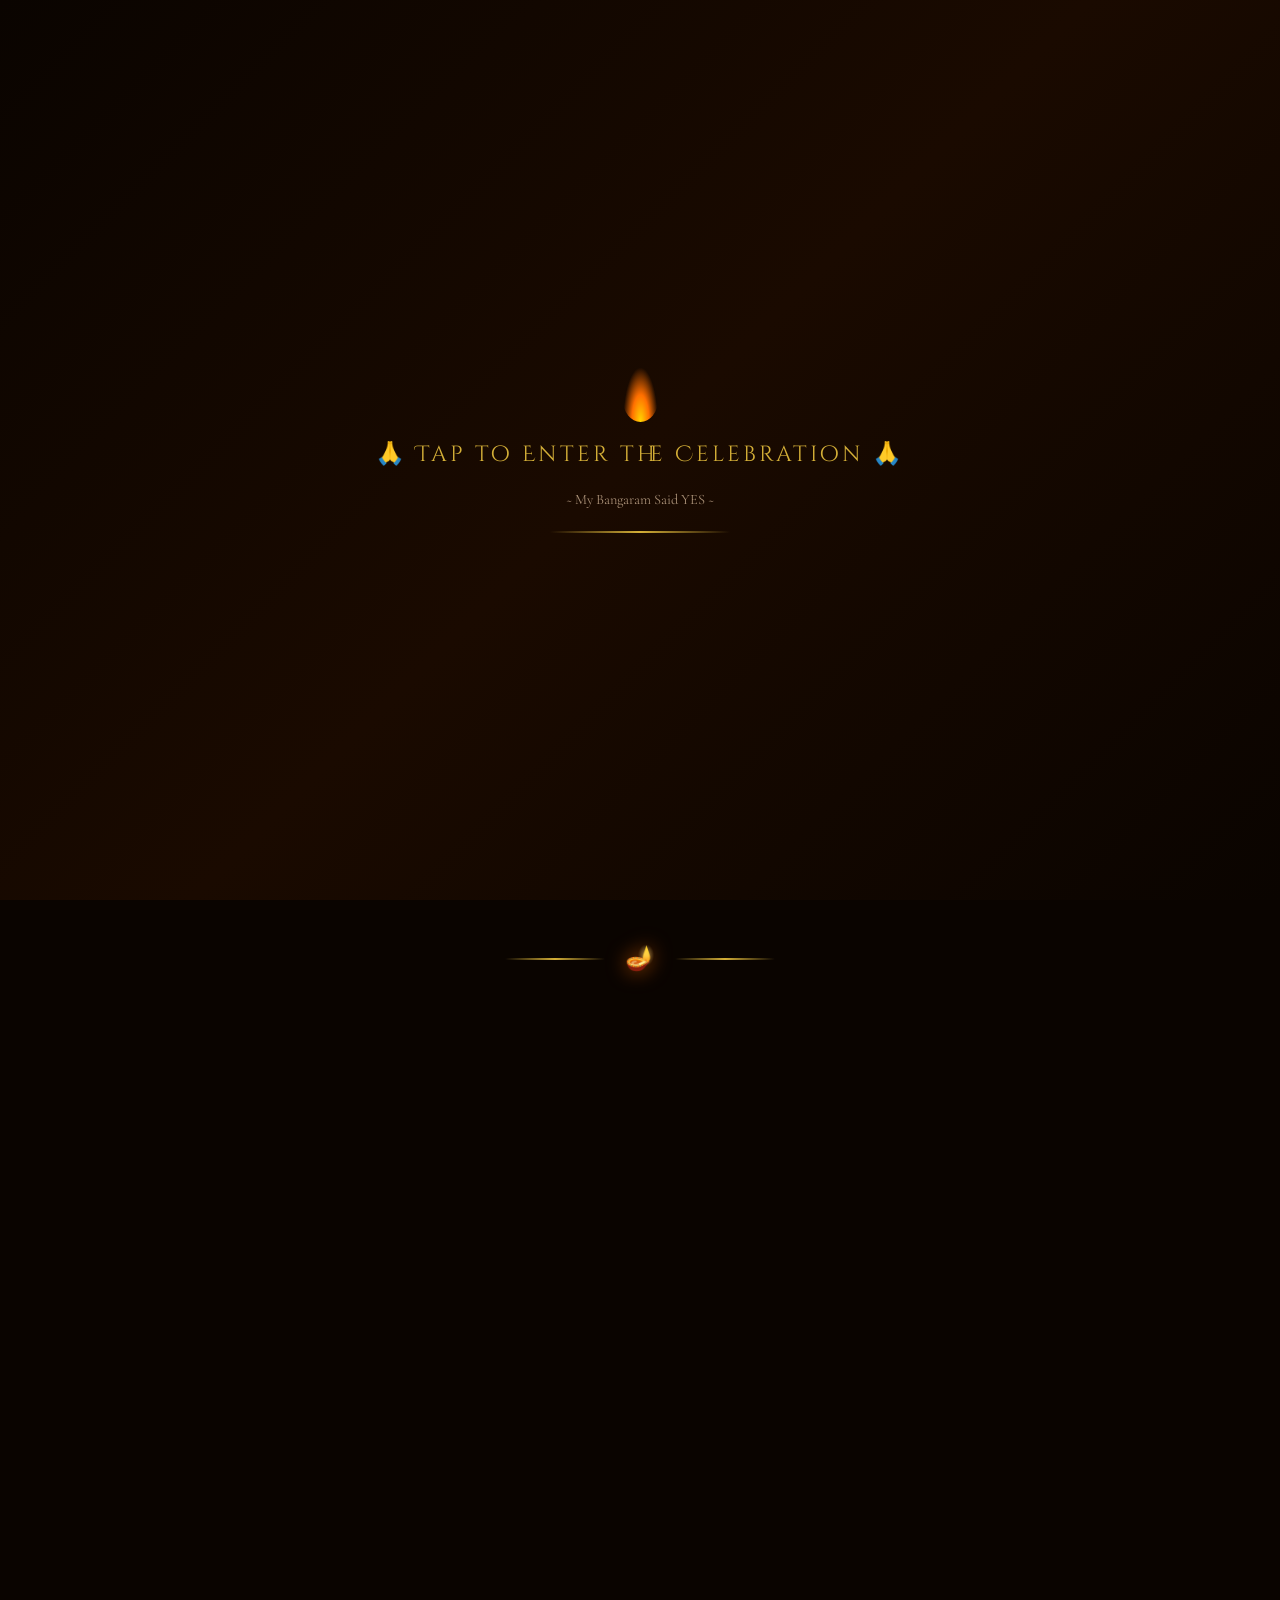
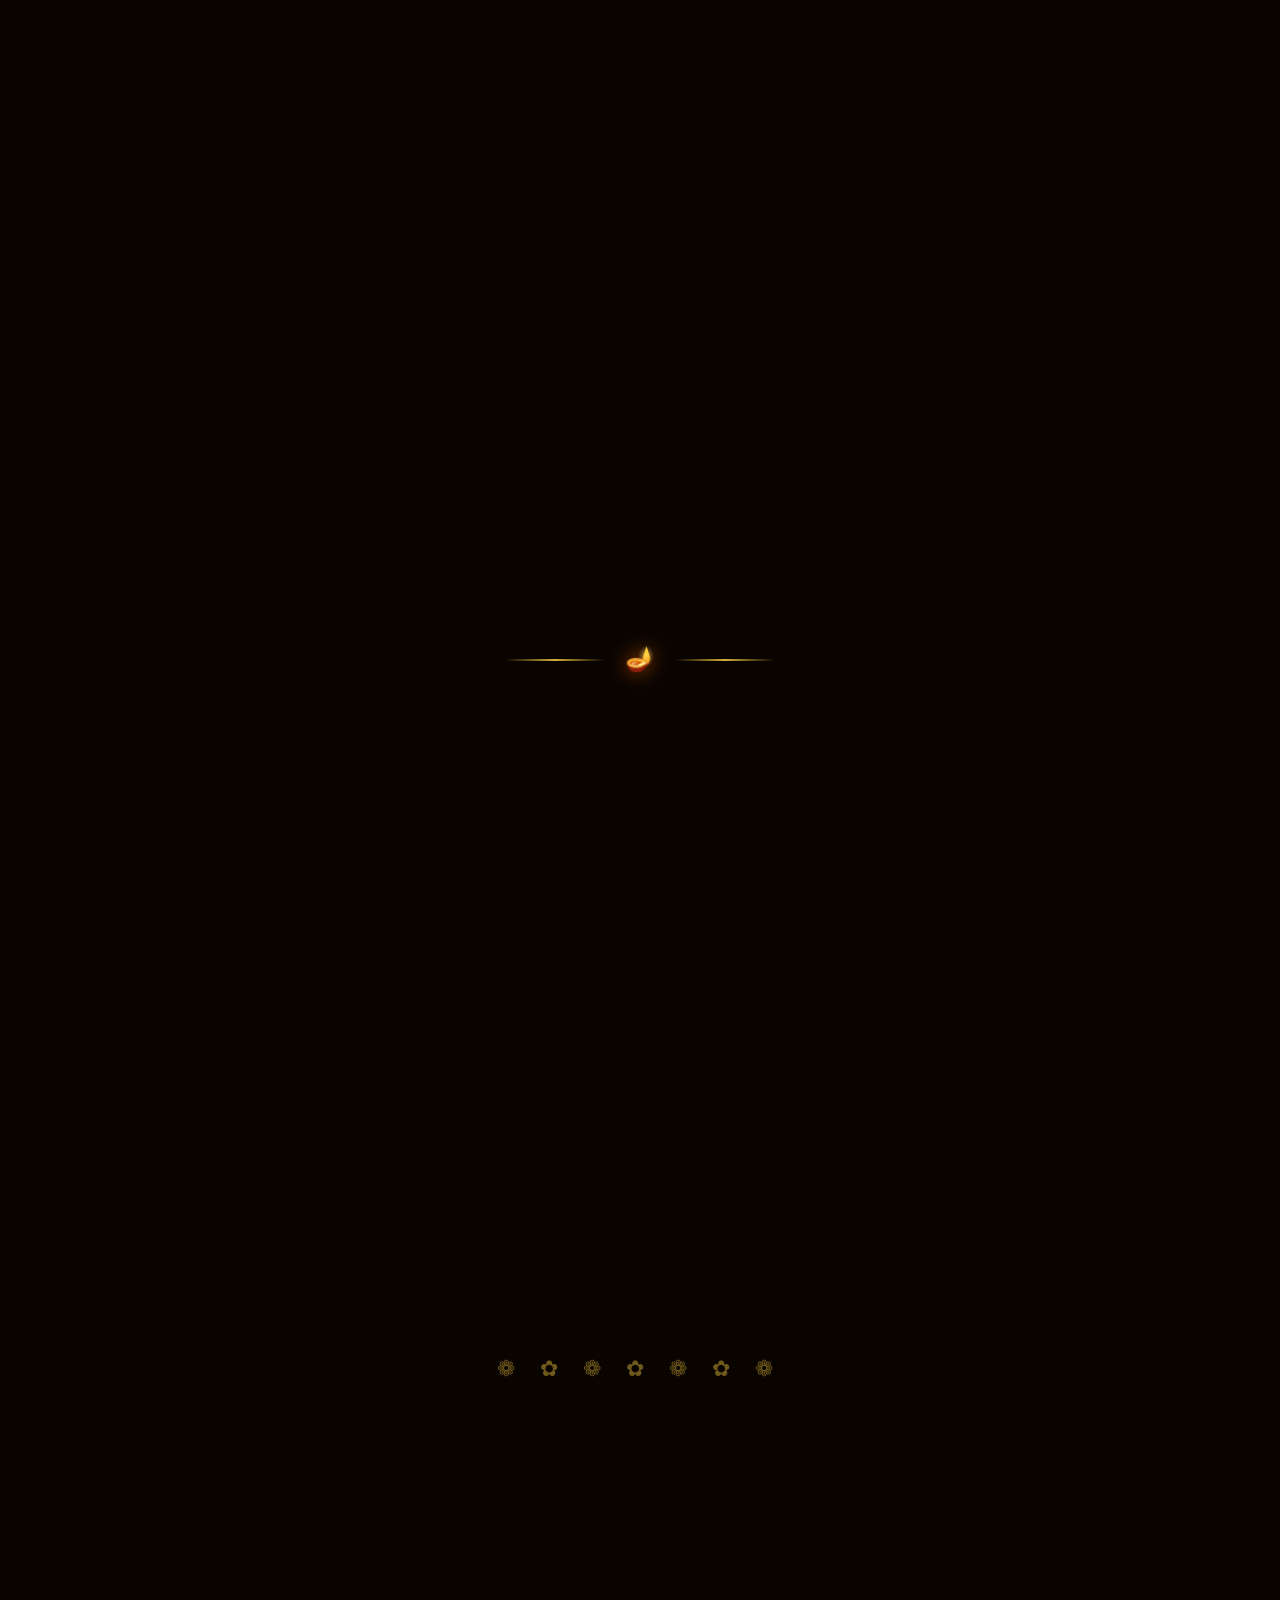
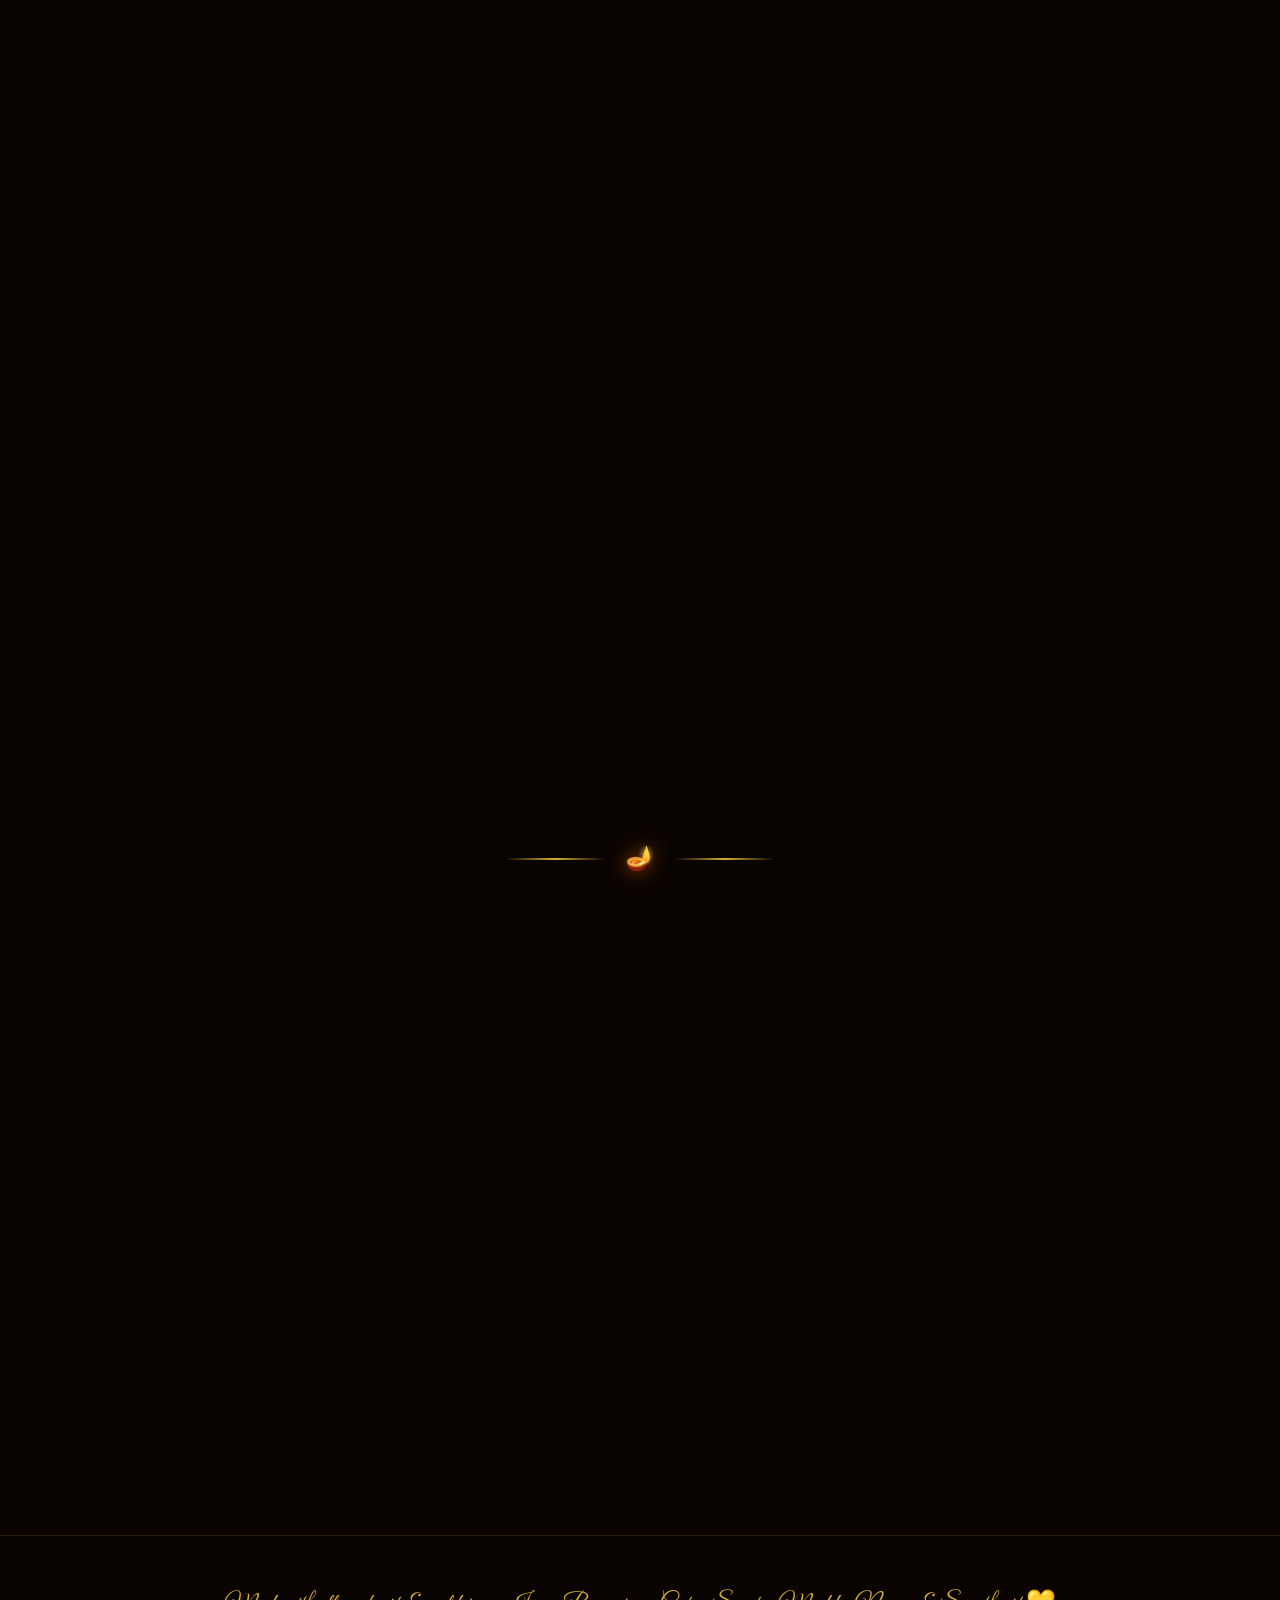
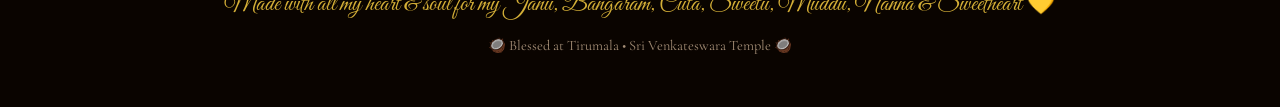
==== commit 1df00ad8: "Songs auto-play on tap - click to enter screens added" ====
--- a/celebration.html
+++ b/celebration.html
@@ -10,8 +10,16 @@
 <body>
   <audio id="bgMusic" src="assets/sakha.mp4" loop preload="auto"></audio>
 
+  <!-- CLICK TO ENTER -->
+  <div class="entrance-overlay" id="clickEnter" onclick="enterCelebration()" style="cursor:pointer;">
+    <div class="entrance-flame"></div>
+    <p class="entrance-text" style="animation-delay:0s; opacity:1;">🙏 Tap to Enter the Celebration 🙏</p>
+    <p style="font-family: var(--font-b); color: #E6C9A8; font-size: 0.9rem; margin-top: 15px; opacity: 0.7;">~ My Bangaram Said YES ~</p>
+    <div class="entrance-shimmer"></div>
+  </div>
+
   <!-- ENTRANCE OVERLAY -->
-  <div class="entrance-overlay" id="entranceOverlay">
+  <div class="entrance-overlay" id="entranceOverlay" style="display:none;">
     <div class="entrance-flame"></div>
     <p class="entrance-text">Entering the Sacred Mandap...</p>
     <div class="entrance-shimmer"></div>
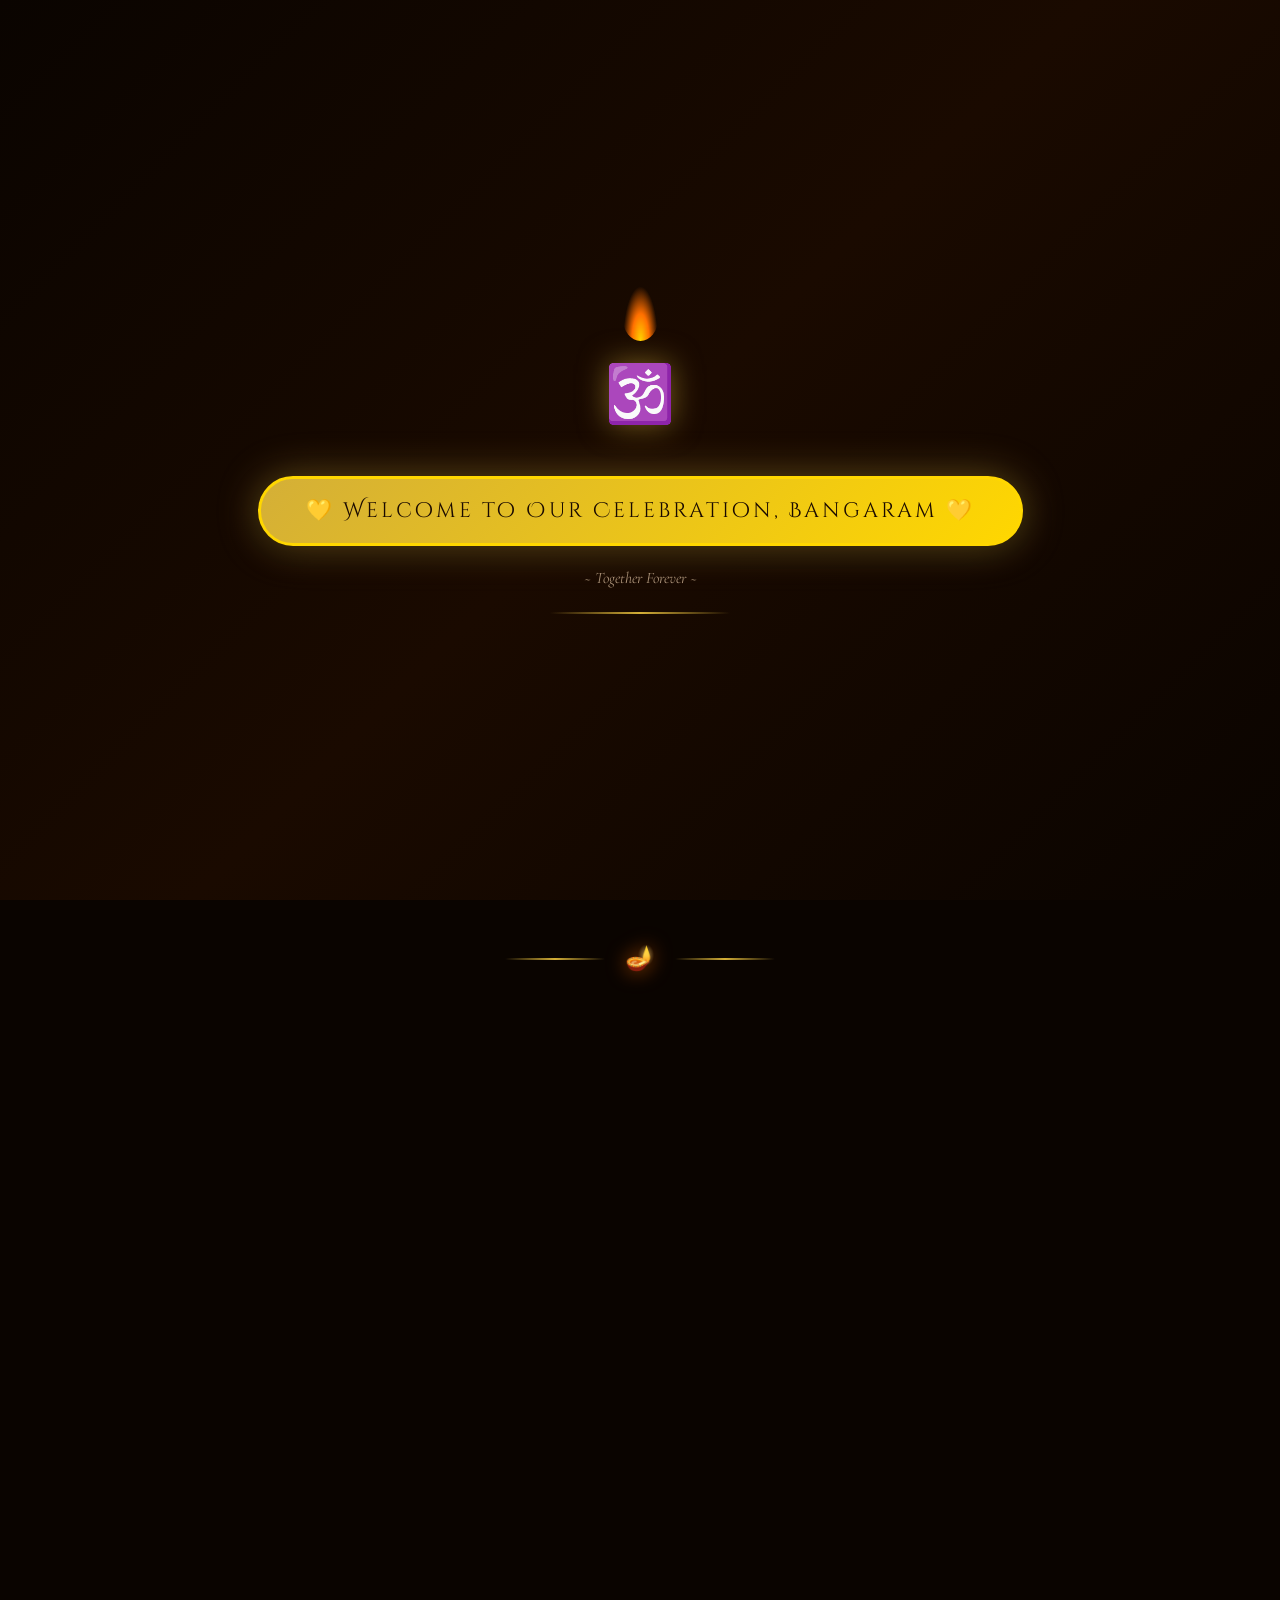
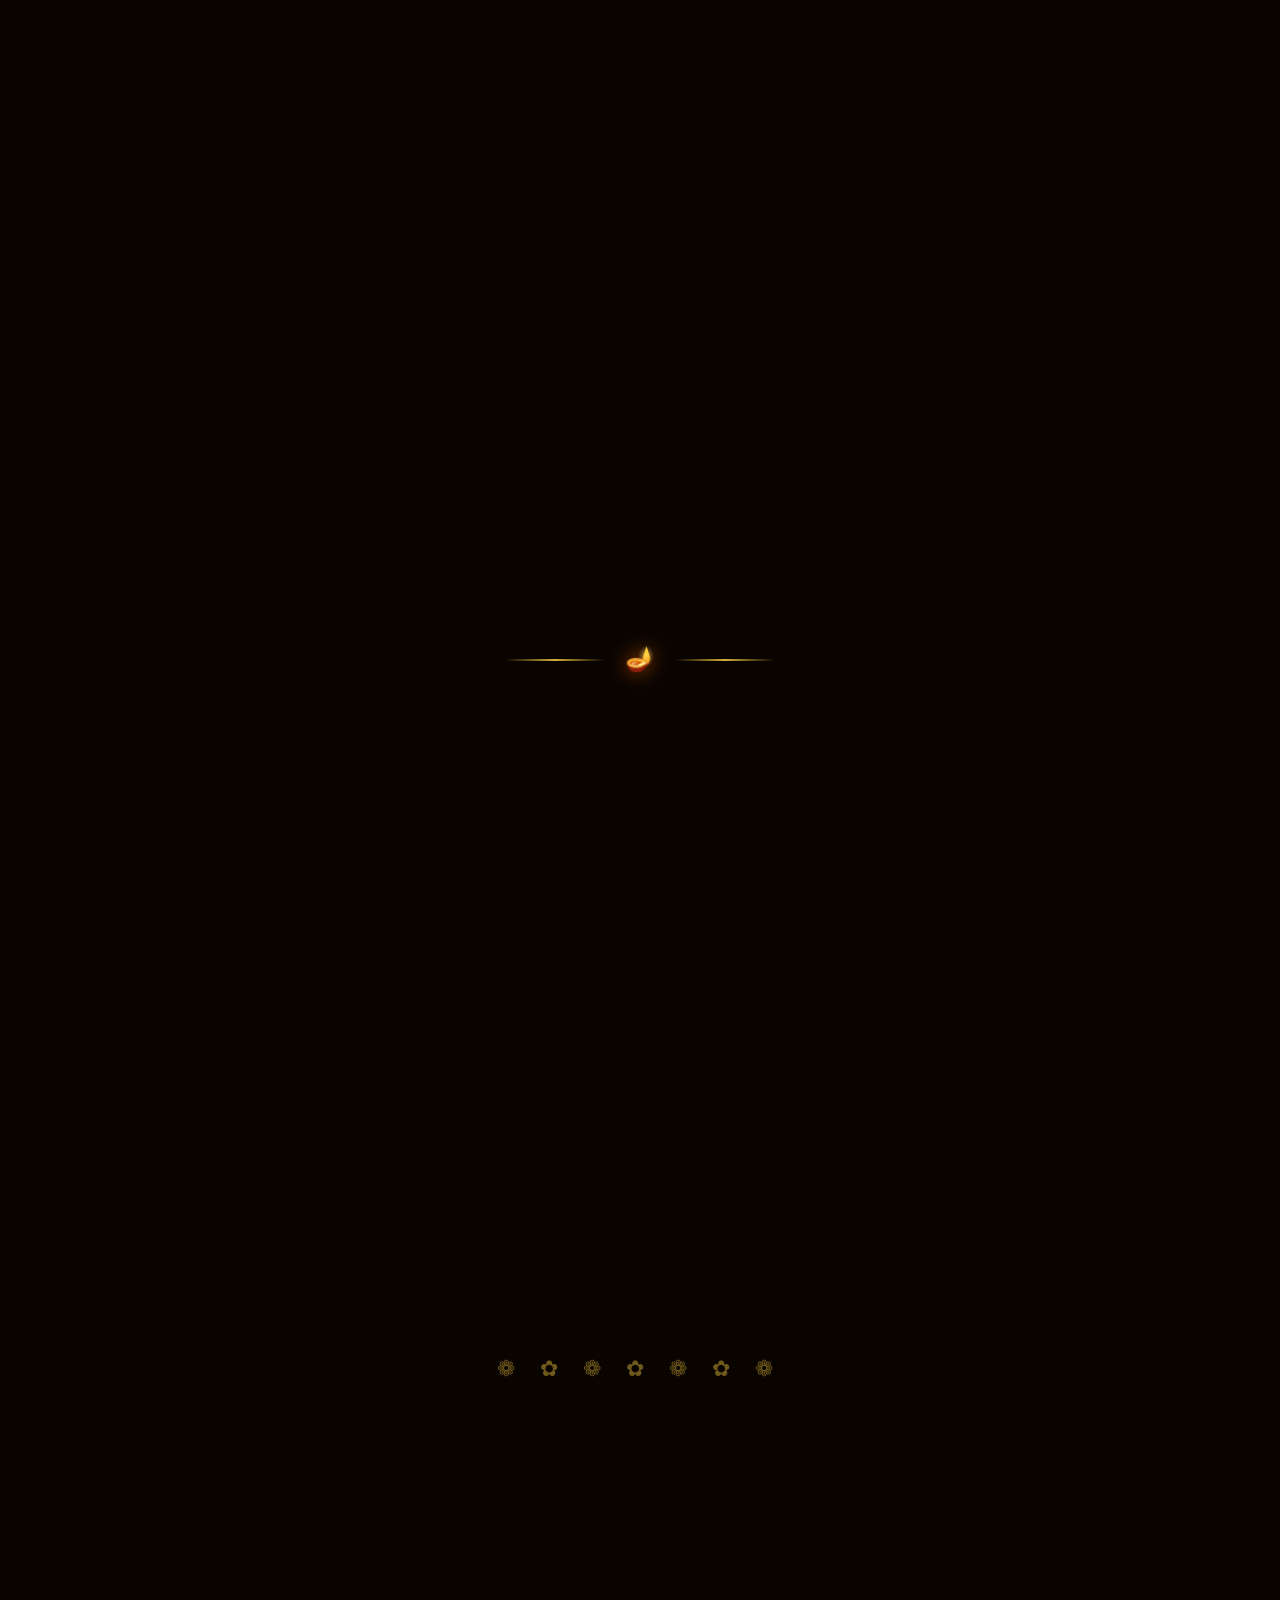
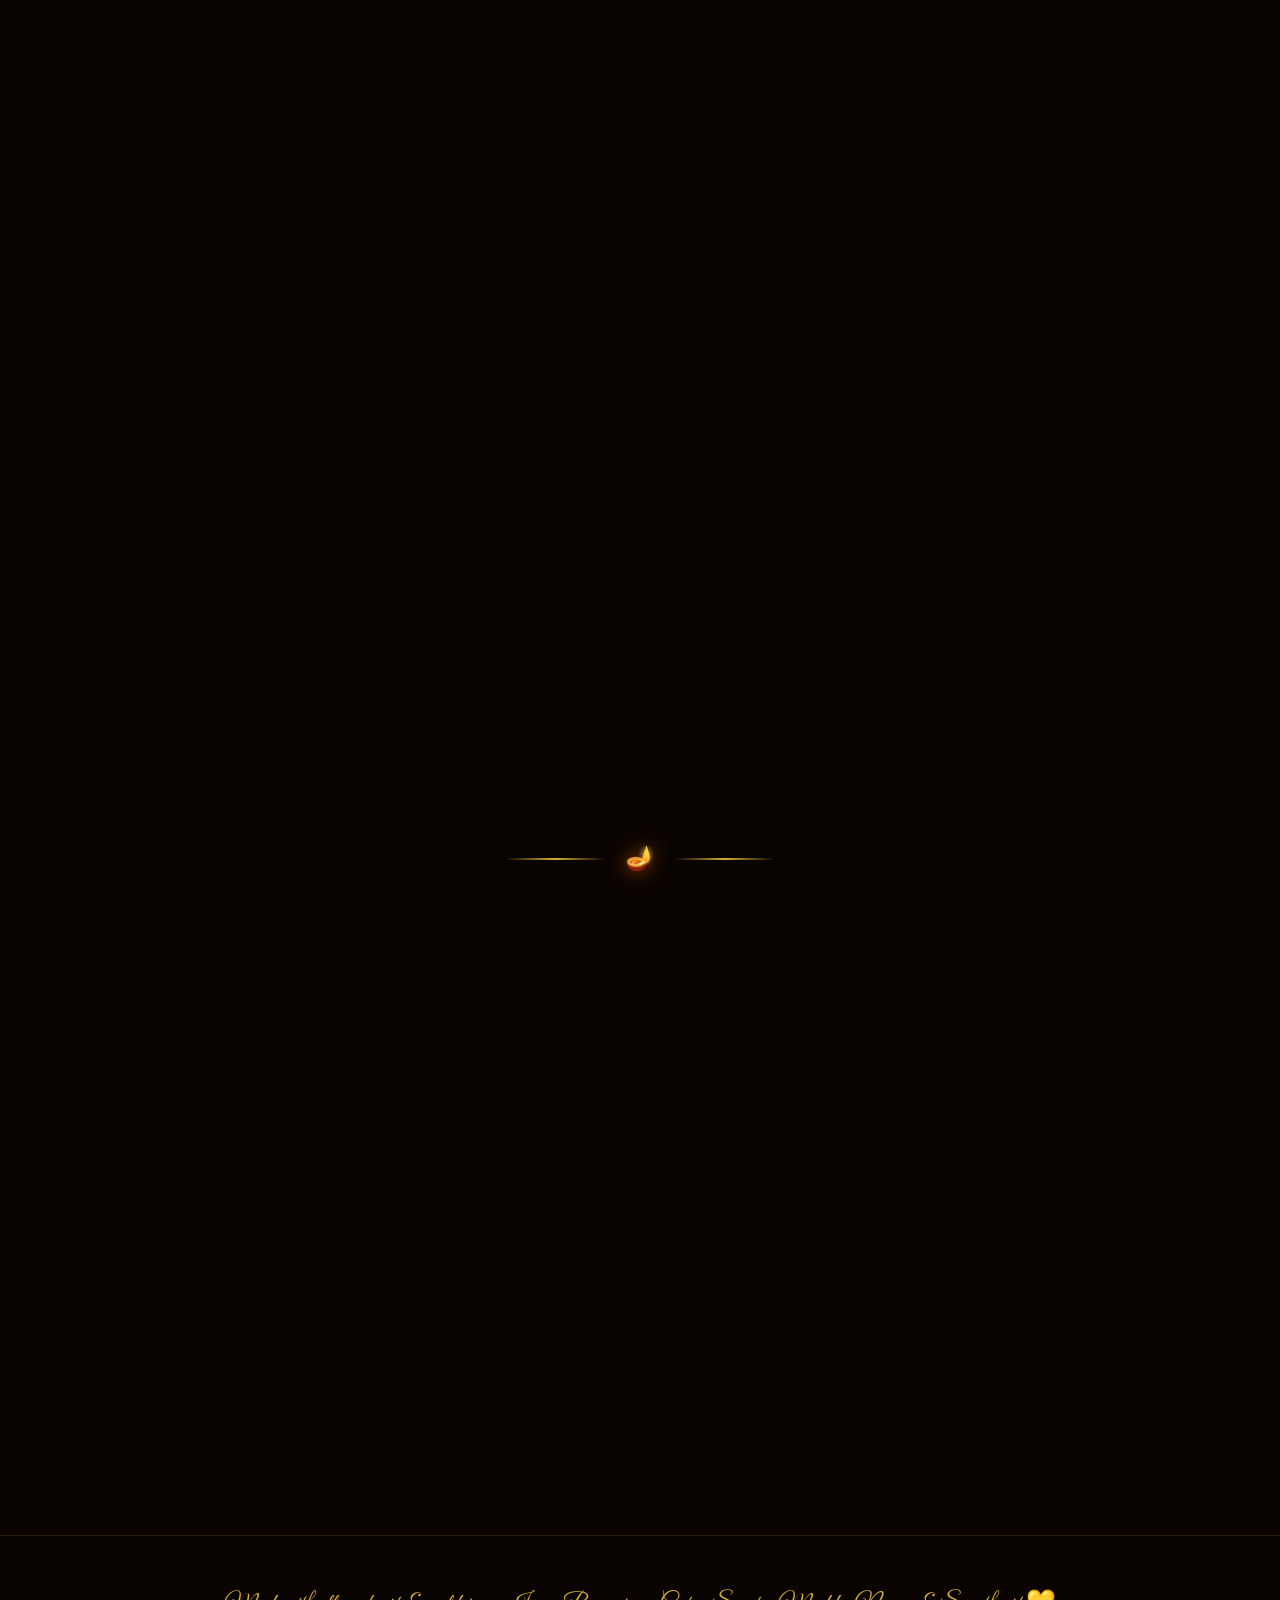
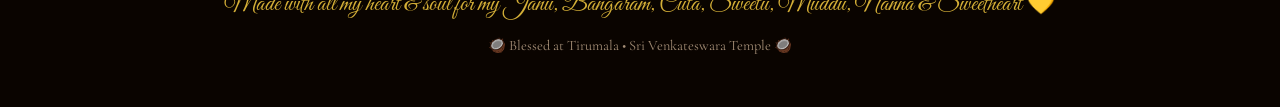
==== commit bce72927: "Beautiful welcome buttons with golden glow animation" ====
--- a/celebration.html
+++ b/celebration.html
@@ -13,8 +13,9 @@
   <!-- CLICK TO ENTER -->
   <div class="entrance-overlay" id="clickEnter" onclick="enterCelebration()" style="cursor:pointer;">
     <div class="entrance-flame"></div>
-    <p class="entrance-text" style="animation-delay:0s; opacity:1;">🙏 Tap to Enter the Celebration 🙏</p>
-    <p style="font-family: var(--font-b); color: #E6C9A8; font-size: 0.9rem; margin-top: 15px; opacity: 0.7;">~ My Bangaram Said YES ~</p>
+    <p style="font-family: 'Great Vibes', cursive; color: #FFD700; font-size: clamp(2rem, 5vw, 3.5rem); text-shadow: 0 0 30px rgba(212,175,55,0.5); margin-bottom: 30px;">🕉️</p>
+    <button style="font-family: 'Cinzel Decorative', serif; font-size: clamp(0.9rem, 2.2vw, 1.3rem); padding: 18px 45px; background: linear-gradient(135deg, #D4AF37, #FFD700); color: #1a0a00; border: 3px solid #FFD700; border-radius: 50px; cursor: pointer; letter-spacing: 3px; box-shadow: 0 0 40px rgba(212,175,55,0.4), 0 8px 30px rgba(0,0,0,0.3); animation: musicP 2s ease-in-out infinite; transition: all 0.3s ease;" onmouseover="this.style.transform='scale(1.08)'" onmouseout="this.style.transform='scale(1)'">💛 Welcome to Our Celebration, Bangaram 💛</button>
+    <p style="font-family: 'Cormorant Garamond', serif; color: #E6C9A8; font-size: 1rem; margin-top: 20px; opacity: 0.7; font-style: italic;">~ Together Forever ~</p>
     <div class="entrance-shimmer"></div>
   </div>
 
